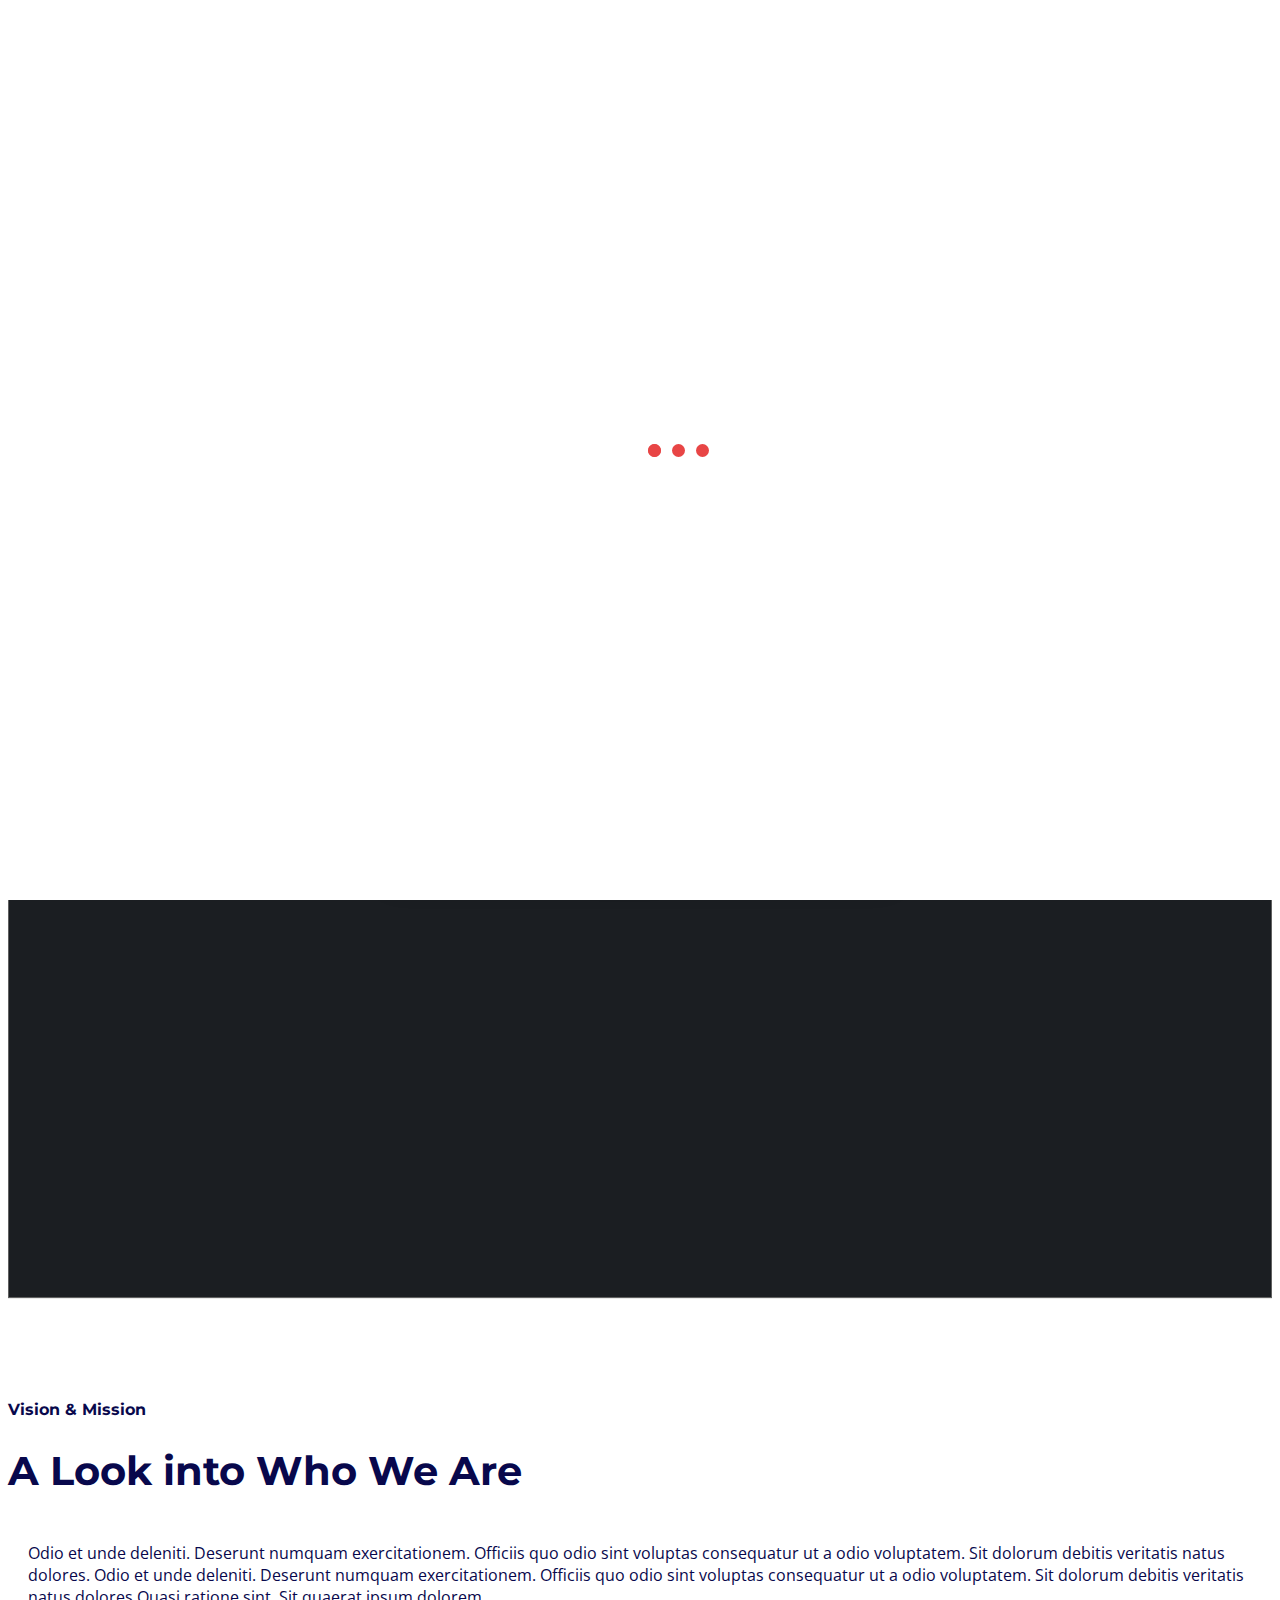
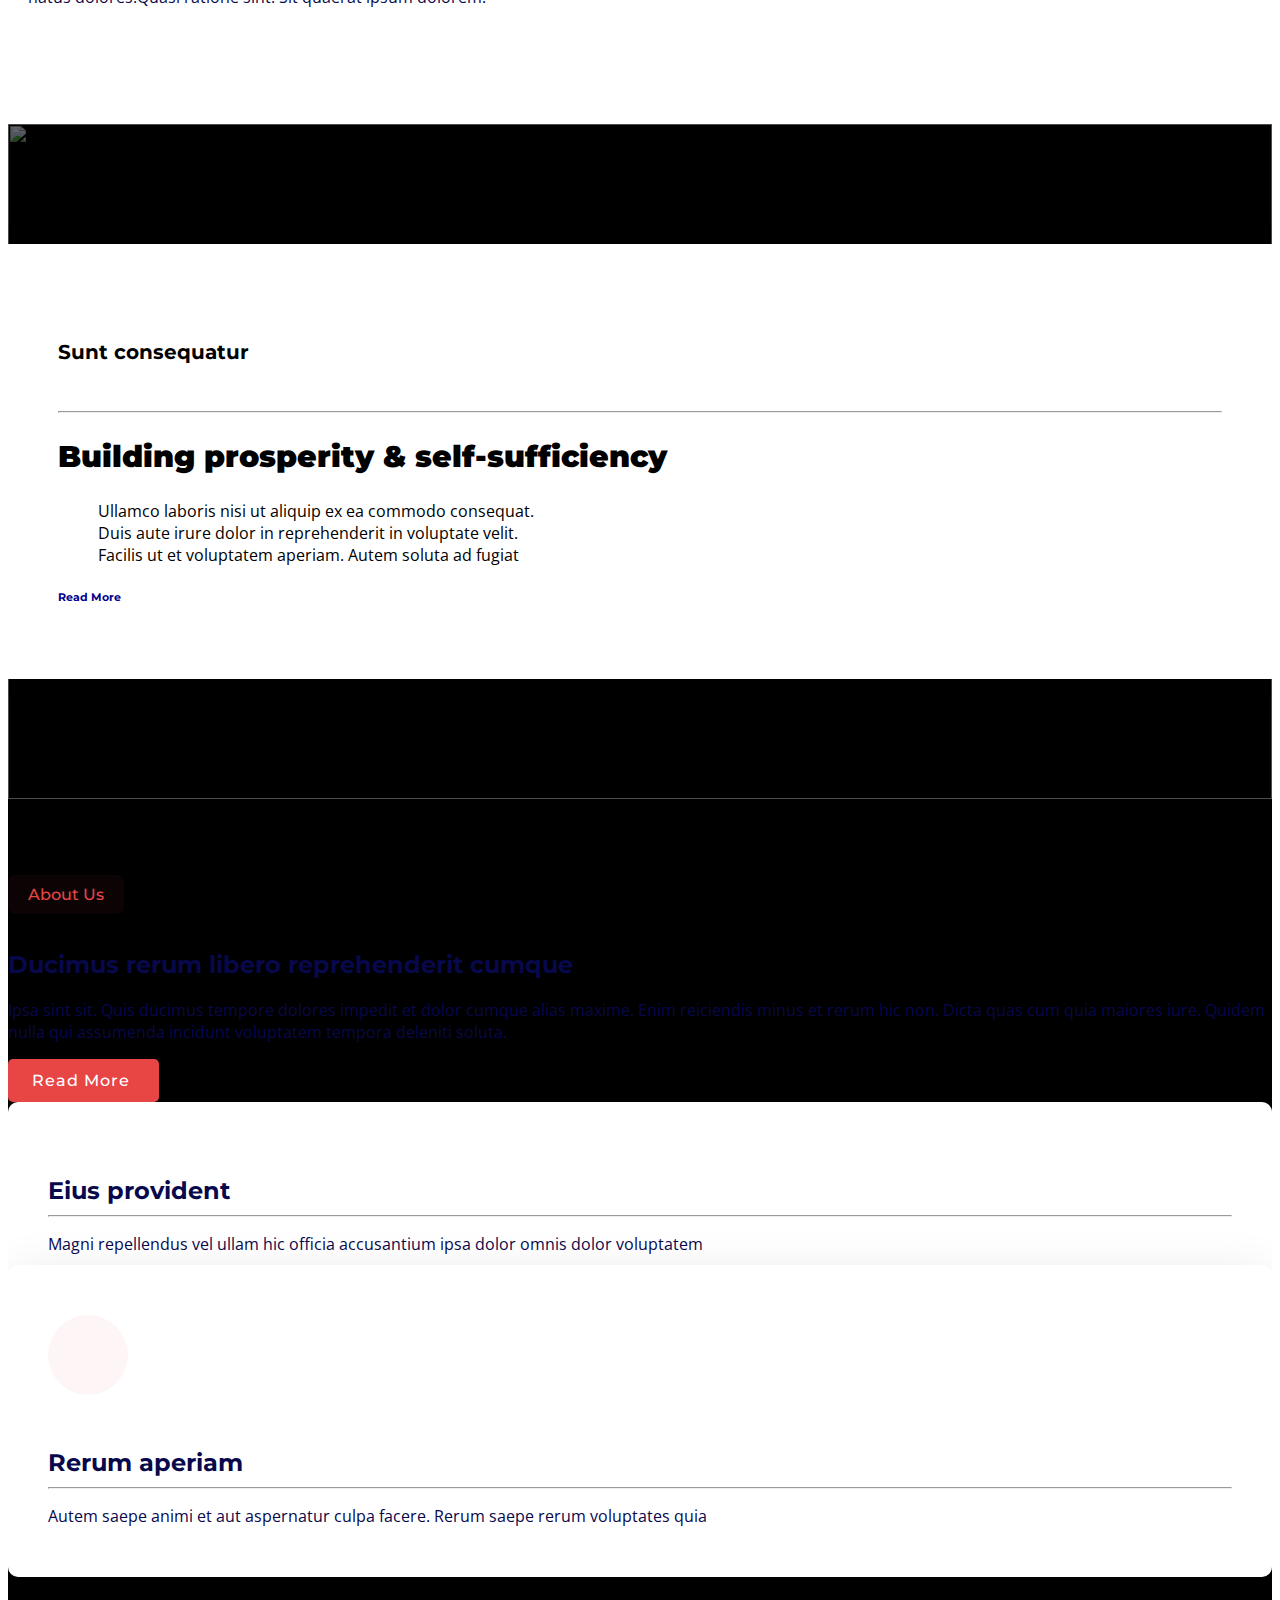
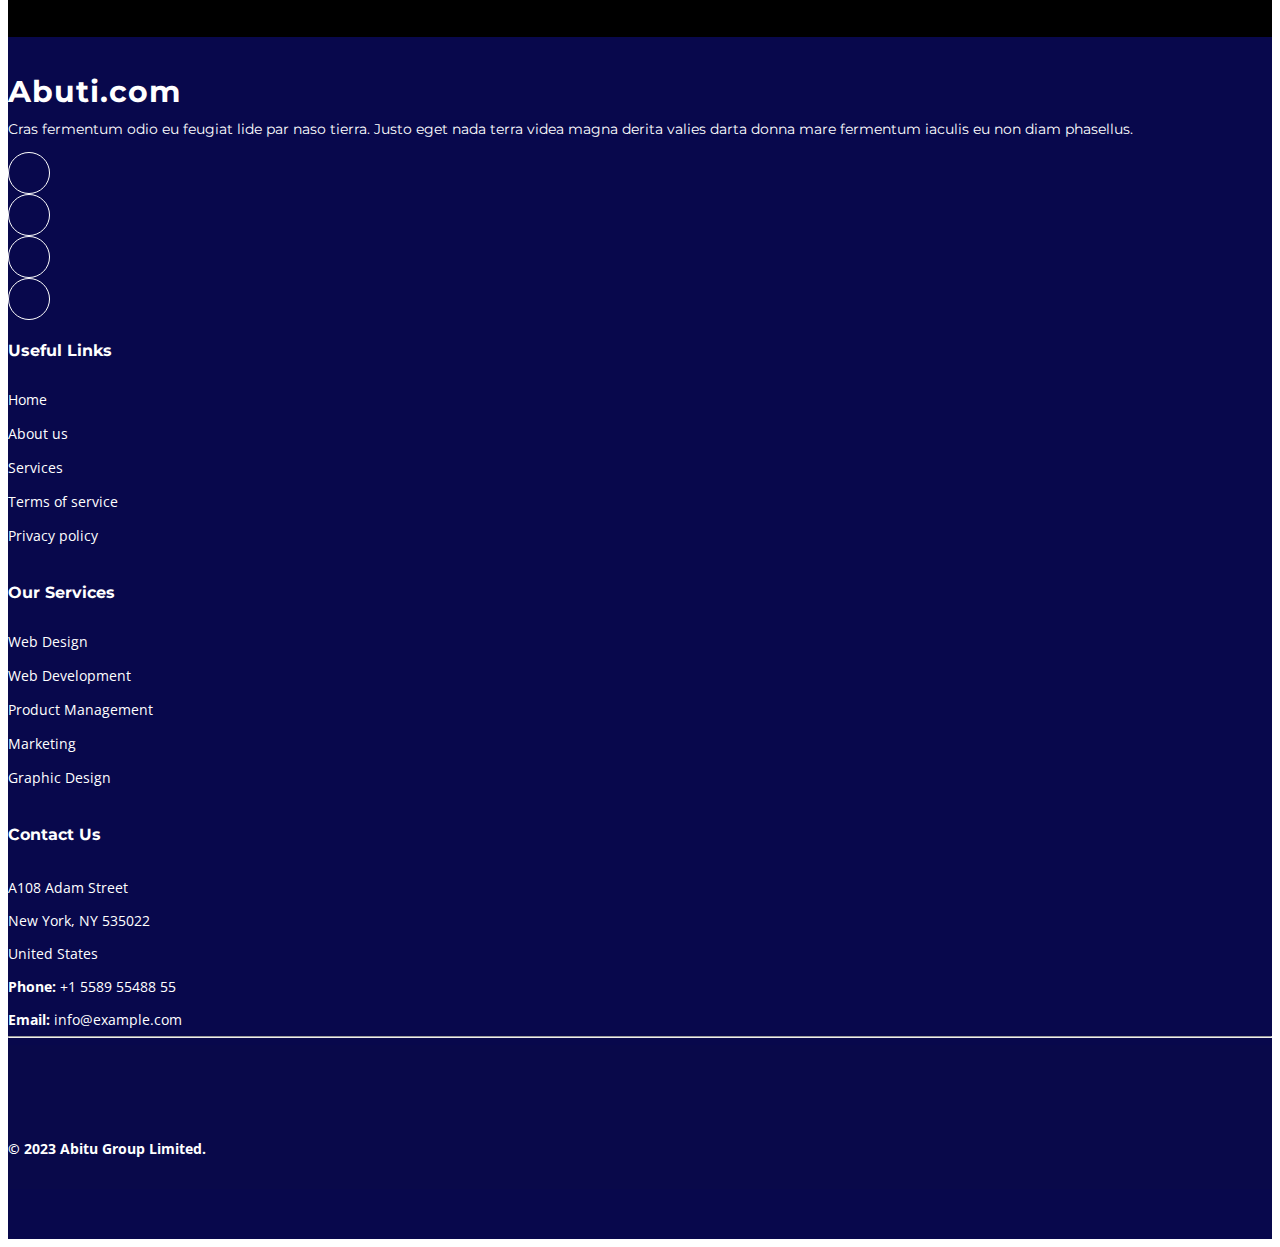
==== about.html @ 4172c1f5 "new" ====
<!DOCTYPE html>
<html lang="en">

<head>
  <meta charset="utf-8">
  <meta content="width=device-width, initial-scale=1.0" name="viewport">

  <title>Abitu Group Limited</title>
  <meta content="" name="description">
  <meta content="" name="keywords">

  <!-- Favicons -->
  <link href="assets/img/assets/img/ko.png" rel="icon">
  <link href="assets/img/assets/img/ko.png" rel="apple-touch-icon">

  <!-- Fonts -->
  <link href="https://fonts.googleapis.com" rel="preconnect">
  <link href="https://fonts.gstatic.com" rel="preconnect" crossorigin>
  <link href="https://fonts.googleapis.com/css2?family=Open+Sans:ital,wght@0,300;0,400;0,500;0,600;0,700;0,800;1,300;1,400;1,500;1,600;1,700;1,800&family=Montserrat:ital,wght@0,100;0,200;0,300;0,400;0,500;0,600;0,700;0,800;0,900;1,100;1,200;1,300;1,400;1,500;1,600;1,700;1,800;1,900&family=Lato:ital,wght@0,100;0,300;0,400;0,700;0,900;1,100;1,300;1,400;1,700;1,900&display=swap" rel="stylesheet">

  <!-- Vendor CSS Files -->
  <link href="assets/vendor/bootstrap/css/bootstrap.min.css" rel="stylesheet">
  <link href="assets/vendor/bootstrap-icons/bootstrap-icons.css" rel="stylesheet">
  <link href="assets/vendor/glightbox/css/glightbox.min.css" rel="stylesheet">
  <link href="assets/vendor/swiper/swiper-bundle.min.css" rel="stylesheet">
  <link href="assets/vendor/aos/aos.css" rel="stylesheet">

  <!-- Template Main CSS File -->
  <link href="assets/css/main.css" rel="stylesheet">


</head>

<body class="index-page" data-bs-spy="scroll" data-bs-target="#navmenu">

  <!-- ======= Header ======= -->
  <header id="header" class="header fixed-top d-flex align-items-center">
    <div class="container-fluid d-flex align-items-center justify-content-between">

      <a href="index.html" class="logo d-flex align-items-center me-auto me-xl-0">
        <!-- Uncomment the line below if you also wish to use an image logo -->
        <img src="assets/img/ko.png" alt="">
       <!-- <h1 style="color:rgb(8, 8, 76);">Abitu</h1>
        <span>.</span>
        <h1 style="color:#fff;">com</h1>-->

      </a>

      <!-- Nav Menu -->
      <nav id="navmenu" class="navmenu">
        <ul>
          <li><a href="index.html" class="active">Home</a></li>
          <li class="dropdown has-dropdown"><a href="about.html"><span>About Us</span> <i class="bi bi-chevron-down"></i></a>
            <ul class="dd-box-shadow">
              <li><a href="about.html">Who We Are</a></li>
              <li><a href="about.html">Vision</a></li>
              <li><a href="about.html">Mission</a></li>
              <li><a href="about.html">Leadership</a></li>
            </ul>
          </li>

          <li class="dropdown has-dropdown"><a href="Businesses.html"><span>Our Businesses</span> <i class="bi bi-chevron-down"></i></a>
            <ul class="dd-box-shadow">
              <li><a href="Businesses.html">Government Contracting</a></li>
              <li><a href="Businesses.html">Farming</a></li>
              <li><a href="Businesses.html">Trucking</a></li>
              <li><a href="Businesses.html">Real-Estate- Tax Liens/Wholesale</a></li>
              <li><a href="Businesses.html">Software Development</a></li>
              <li><a href="Businesses.html">Commercial Security</a></li>
              <li><a href="Businesses.html">Warehouse Navigational/Inventory System</a></li>
            </ul>
          </li>
    
          <li><a href="index.html#services">Services</a></li>
          <li><a href="blog.html">Media</a></li>
          <li><a href="career.html">Career</a></li>
          
          
          <li><a href="index.html#contact">Contact</a></li>
        </ul>

        <i class="mobile-nav-toggle d-xl-none bi bi-list"></i>
      </nav><!-- End Nav Menu -->

      <a class="btn-getstartd" style=""></a>

    </div>
  </header><!-- End Header -->

  <main id="main">

    <section id="hero" class="hero">

      <img src="https://www.hashmicro.com/blog/wp-content/uploads/2022/10/Tools-16.jpg" alt="" data-aos="fade-in">

      <div class="container">
        <div class="row">
          <div class="col-lg-10">
            <h2 data-aos="fade-up" data-aos-delay="100">Abitu Group Limited</h2>
            <p data-aos="fade-up" data-aos-delay="200">We are team of talented designers making websites</p>
          </div>
          <div class="col-lg-5">
            <form action="#" class="sign-up-form d-flex" data-aos="fade-up" data-aos-delay="300">
              <input type="text" class="form-control" placeholder="Enter email address">
              <input type="submit" class="btn btn-primary" value="Sign up">
            </form>
          </div>
        </div>
      </div>

    </section><!-- End Hero Section -->
      <!-- Blog Page Title & Breadcrumbs -->
      <div data-aos="fade" class="page-title">
        <div class="heading">
          <div class="container">
            <div class="row d-flex justify-content-center text-center">
              <div class="col-lg-8">
                <h4>Vision & Mission</h4>
                <h1 style="font-size:40px;">A Look into Who We Are</h1>
                <p class="mb-20" style="padding:20px; ">Odio et unde deleniti. Deserunt numquam exercitationem. Officiis quo odio sint voluptas consequatur ut a odio voluptatem. Sit dolorum debitis veritatis natus dolores. 
                  Odio et unde deleniti. Deserunt numquam exercitationem. Officiis quo odio sint voluptas consequatur ut a odio voluptatem. Sit dolorum debitis veritatis natus dolores.Quasi ratione sint. Sit quaerat ipsum dolorem.</p>
              </div>
            </div>
          </div>
        </div>
        
      </div><!-- End Page Title -->

    


    
    <!-- Stats Section - Home Page -->
    <section id="stats" class="stats">

      <img src="https://articles.cyzerg.com/hubfs/Warehouse%20Inventory%20Management.jpg" alt="" data-aos="fade-in">

      <div  class="container position-relative" data-aos="fade-up" data-aos-delay="100">

     
       
    
            <div class="row   " >

              <div class="col-lg-6 " data-aos="zoom-out" style="background-color:#fff;  box-shadow: 0 0 30px 10px rgba(0, 0, 0, 0.1);padding:50px; text-align:left;">
                <h6 style="font-size:20px; color:#000;">Sunt consequatur</h6>
                <hr style="color:#000;">
                <h2 style="font-size:30px; color:#000;"><b>Building prosperity & self-sufficiency</b></h2>
                <ul>
                  <li><i class="bi bi-check" style=" color:#000;"></i> <span style=" color:#000;">Ullamco laboris nisi ut aliquip ex ea commodo consequat.</span></li>
                  <li><i class="bi bi-check" style=" color:#000;"></i><span style=" color:#000;"> Duis aute irure dolor in reprehenderit in voluptate velit.</span></li>
                  <li><i class="bi bi-check" style=" color:#000;"></i> <span style=" color:#000;">Facilis ut et voluptatem aperiam. Autem soluta ad fugiat</span>.</li>
                </ul>
                <a   href="#"><h6 style="color:darkblue;  text-align:left;">Read More <i class="faq-toggle bi bi-chevron-right"></i></h6></a>
              </div>
              
             <!-- <div class="col-lg-6 d-flex justify-content-center flex-column" data-aos="fade-up">
                
                <p>7 SUSTAINABILITY PILLARS</p>
                
                
                <div class="row" style="margin-bottom: 20px;">
                
                  <i  class=" col-lg-3 col-3 bi bi-clipboard-pulse" ></i>
                  <i  class=" col-lg-3 col-3 bi bi-clipboard-pulse" ></i>
                  <i  class=" col-lg-3 col-3 bi bi-clipboard-pulse" ></i>
                  <i  class=" col-lg-3 col-3 bi bi-clipboard-pulse" ></i>

                </div>
                <div class="row">
                
                  <i  class=" col-lg-3 col-3 bi bi-clipboard-pulse" ></i>
                  <i  class=" col-lg-3 col-3 bi bi-clipboard-pulse" ></i>
                  <i  class=" col-lg-3 col-3 bi bi-clipboard-pulse" ></i>
                  <i  class=" col-lg-3 col-3 bi bi-clipboard-pulse" ></i>

                </div>
               
              </div>-->
            </div><!-- Features Item -->
    
        

    </section><!-- End Stats Section -->

    <!-- About Section - Home Page -->
    <section id="about" class="about">

      <div class="container" data-aos="fade-up" data-aos-delay="100">
        <div class="row align-items-xl-center gy-5">

          <div class="col-xl-5 content">
            <h3>About Us</h3>
            <h2>Ducimus rerum libero reprehenderit cumque</h2>
            <p>Ipsa sint sit. Quis ducimus tempore dolores impedit et dolor cumque alias maxime. Enim reiciendis minus et rerum hic non. Dicta quas cum quia maiores iure. Quidem nulla qui assumenda incidunt voluptatem tempora deleniti soluta.</p>
            <a href="#" class="read-more"><span>Read More</span><i class="bi bi-arrow-right"></i></a>
          </div>
         
          <div class="col-xl-7">
            <div class="row gy-4 icon-boxes">

              <div class="col-md-6" data-aos="fade-up" data-aos-delay="200">
                <div class="icon-box">
                  
                  <h3>Eius provident</h3>
                  <hr>
                  <p>Magni repellendus vel ullam hic officia accusantium ipsa dolor omnis dolor voluptatem</p>
                </div>
              </div> <!-- End Icon Box -->

              <div class="col-md-6" data-aos="fade-up" data-aos-delay="300">
                <div class="icon-box">
                  <i class="bi bi-clipboard-pulse"></i>
                  <h3>Rerum aperiam</h3>
                  <hr>
                  <p>Autem saepe animi et aut aspernatur culpa facere. Rerum saepe rerum voluptates quia</p>
                </div>
              </div> <!-- End Icon Box -->

              

            </div>
          </div>

        </div>
      </div>

    </section><!-- End About Section -->


   

    <!-- Features Section - Home Page -->
    <!-- End Features Section -->

   



   

   
  </main>

  <!-- ======= Footer ======= -->
  <footer id="footer" class="footer">

    <div class="container footer-top">
      <div class="row gy-4">
        <div class="col-lg-5 col-md-12 footer-about">
          <a href="index.html" class="logo d-flex align-items-center">
            <span>Abuti.com</span>
          </a>
          <p>Cras fermentum odio eu feugiat lide par naso tierra. Justo eget nada terra videa magna derita valies darta donna mare fermentum iaculis eu non diam phasellus.</p>
          <div class="social-links d-flex mt-4">
            <a href=""><i class="bi bi-twitter"></i></a>
            <a href=""><i class="bi bi-facebook"></i></a>
            <a href=""><i class="bi bi-instagram"></i></a>
            <a href=""><i class="bi bi-linkedin"></i></a>
            
          </div>
         
        </div>

        <div class="col-lg-2 col-6 footer-links">
          <h4>Useful Links</h4>
          <ul>
            <li><a href="#">Home</a></li>
            <li><a href="#">About us</a></li>
            <li><a href="#">Services</a></li>
            <li><a href="#">Terms of service</a></li>
            <li><a href="#">Privacy policy</a></li>
          </ul>
        </div>

        <div class="col-lg-2 col-6 footer-links">
          <h4>Our Services</h4>
          <ul>
            <li><a href="#">Web Design</a></li>
            <li><a href="#">Web Development</a></li>
            <li><a href="#">Product Management</a></li>
            <li><a href="#">Marketing</a></li>
            <li><a href="#">Graphic Design</a></li>
          </ul>
        </div>

        <div class="col-lg-3 col-md-12 footer-contact text-center text-md-start">
          <h4>Contact Us</h4>
          <p>A108 Adam Street</p>
          <p>New York, NY 535022</p>
          <p>United States</p>
          <p class="mt-4"><strong>Phone:</strong> <span>+1 5589 55488 55</span></p>
          <p><strong>Email:</strong> <span>info@example.com</span></p>
        </div>

      </div>
    </div>
<hr>

    <div class="container copyright text-center mt-4">
      <div class="row gy-4">
        <div class="col-lg-6 col-md-12"> 
          <img src="assets/img/kooo.png" class="testimonial-img" style="width:50px;" alt="">
  
          </div>
        <div class="col-lg-6 col-md-12 me-auto" style="margin-top:50px;">      
      <p> <strong class="px-1">&copy;  2023 Abitu Group Limited.</strong> </p>
      <div class="credits">
        <!-- All the links in the footer should remain intact. -->
        <!-- You can delete the links only if you've purchased the pro version. -->
        <!-- Licensing information: https://bootstrapmade.com/license/ -->
        <!-- Purchase the pro version with working PHP/AJAX contact form: [buy-url] -->
        <!--Designed by <a href="https://prestoghana.com/">PrestoGhana</a>-->
      </div>
      </div>
      
    </div>

  </footer><!-- End Footer -->

  <!-- Scroll Top Button -->
  <a href="#" id="scroll-top" class="scroll-top d-flex align-items-center justify-content-center"><i class="bi bi-arrow-up-short"></i></a>

  <!-- Preloader -->
  <div id="preloader">
    <div></div>
    <div></div>
    <div></div>
    <div></div>
  </div>

  <!-- Vendor JS Files -->
  <script src="assets/vendor/bootstrap/js/bootstrap.bundle.min.js"></script>
  <script src="assets/vendor/glightbox/js/glightbox.min.js"></script>
  <script src="assets/vendor/purecounter/purecounter_vanilla.js"></script>
  <script src="assets/vendor/isotope-layout/isotope.pkgd.min.js"></script>
  <script src="assets/vendor/swiper/swiper-bundle.min.js"></script>
  <script src="assets/vendor/aos/aos.js"></script>
  <script src="assets/vendor/php-email-form/validate.js"></script>

  <!-- Template Main JS File -->
  <script src="assets/js/main.js"></script>

</body>

</html>
---- assets/css/main.css ----
/**
* Template Name: Append
* Updated: Sep 18 2023 with Bootstrap v5.3.2
* Template URL: https://bootstrapmade.com/append-bootstrap-website-template/
* Author: BootstrapMade.com
* License: https://bootstrapmade.com/license/
*/

/*--------------------------------------------------------------
# Font & Color Variables
# Help: https://bootstrapmade.com/color-system/
--------------------------------------------------------------*/
/* Fonts */
:root {
  --default-font: "Open Sans", system-ui, -apple-system, "Segoe UI", Roboto, "Helvetica Neue", Arial, "Noto Sans", "Liberation Sans", sans-serif, "Apple Color Emoji", "Segoe UI Emoji", "Segoe UI Symbol", "Noto Color Emoji";
  --heading-font: "Montserrat", sans-serif;
  --nav-font: "Lato", sans-serif;
}

/* Global Colors */
:root {
  --background-color: #ffffff;
  --background-color-rgb: 255, 255, 255;
  --default-color: rgb(8, 8, 76);
  --default-color-rgb: 33, 37, 41;
  --primary-color: #e84545;
  --primary-color-rgb: 232, 69, 69;
  --secondary-color: rgb(8, 8, 76);
  --secondary-color-rgb: 50, 53, 58;
  --contrast-color: #ffffff;
  --contrast-color-rgb: 255, 255, 255;
}

/* Nav Menu Colors */
:root {
  --nav-color: #3a3939;
  --nav-hover-color: rgb(8, 8, 76);;
  --nav-dropdown-color: #3a3939;
  --nav-dropdown-hover-color: rgb(8, 8, 76);;
  --nav-dropdown-background-color: #ffffff;
  --nav-mobile-background-color: #ffffff;
}

/* Smooth scroll */
:root {
  scroll-behavior: smooth;
}

/*--------------------------------------------------------------
# General
--------------------------------------------------------------*/
body {
  color: var(--default-color);
  background-color: var(--background-color);
  font-family: var(--default-font);
}

a {
  color: var(--primary-color);
  text-decoration: none;
  transition: 0.3s;
}

a:hover {
  color: rgba(var(--primary-color-rgb), 0.7);
  text-decoration: none;
}

h1,
h2,
h3,
h4,
h5,
h6 {
  color: var(--secondary-color);
  font-family: var(--heading-font);
}

section {
  color: var(--default-color);
  background-color: var(--background-color);
  padding: 60px 0;
  overflow: clip;
}

/*--------------------------------------------------------------
# Section Title
--------------------------------------------------------------*/
.section-title {
  text-align: center;
  padding-bottom: 60px;
}

.section-title h2 {
  font-size: 32px;
  font-weight: 700;
  position: relative;
}

.section-title h2:before,
.section-title h2:after {
  content: "";
  width: 50px;
  height: 2px;
  background: var(--primary-color);
  display: inline-block;
}

.section-title h2:before {
  margin: 0 15px 10px 0;
}

.section-title h2:after {
  margin: 0 0 10px 15px;
}

.section-title p {
  margin-bottom: 0;
}

/*--------------------------------------------------------------
# Page Title & Breadcrumbs
--------------------------------------------------------------*/
.page-title {
  color: var(--default-color);
  background-color: var(--background-color);
}

.page-title .heading {
  padding: 80px 0;
  border-top: 1px solid rgba(var(--default-color-rgb), 0.1);
}

.page-title .heading h1 {
  font-size: 38px;
  font-weight: 700;
  color: var(--secondary-color);
}

.page-title nav {
  background-color: rgba(var(--default-color-rgb), 0.05);
  padding: 20px 0;
}

.page-title nav ol {
  display: flex;
  flex-wrap: wrap;
  list-style: none;
  margin: 0;
  font-size: 16px;
  font-weight: 600;
}

.page-title nav ol li+li {
  padding-left: 10px;
}

.page-title nav ol li+li::before {
  content: "/";
  display: inline-block;
  padding-right: 10px;
  color: rgba(var(--default-color-rgb), 0.3);
}

/*--------------------------------------------------------------
# Global Header
--------------------------------------------------------------*/
.header {
  --background-color: #ffffff;
  color: var(--default-color);
  background-color: var(--background-color);
  padding: 15px 20px 15px 20px;
  transition: all 0.5s;
  z-index: 997;
}

.header .logo img {
  max-height: 60px;
  margin-left: 30px;
}

.header .logo h1 {
  font-size: 24px;
  margin: 0;
  font-weight: 600;
  color: var(--secondary-color);
}

.header .logo span {
  color: var(--primary-color);
  font-size: 24px;
  font-weight: 600;
  padding-left: 3px;
}

.header .btn-getstarted,
.header .btn-getstarted:focus {
  color: var(--contrast-color);
  background: var(--primary-color);
  font-size: 14px;
  padding: 8px 26px;
  margin: 0;
  border-radius: 4px;
  transition: 0.3s;
}

.header .btn-getstarted:hover,
.header .btn-getstarted:focus:hover {
  color: var(--contrast-color);
  background: rgba(var(--primary-color-rgb), 0.85);
}

@media (max-width: 1200px) {
  .header .logo {
    order: 1;
  }

  .header .btn-getstarted {
    order: 2;
    margin: 0 15px 0 0;
    padding: 6px 20px;
  }

  .header .navmenu {
    order: 3;
  }
}

/* Global Header on page scroll
------------------------------*/
.scrolled .header {
  --background-color: #ffffff;
  --secondary-color: #444444;
  --nav-color: #444444;
  --nav-hover-color: #e84545;
  box-shadow: 0 0 30px 10px rgba(0, 0, 0, 0.1);
}

/* Global Scroll Margin Top
------------------------------*/
section {
  scroll-margin-top: 90px;
}

@media (max-width: 1199px) {
  section {
    scroll-margin-top: 66px;
  }
}

/* Home Page Custom Header
------------------------------*/
.index-page .header {
  --background-color: rgba(255, 255, 255, 0);
  --secondary-color: #ffffff;
  --nav-color: rgba(255, 255, 255, 0.515);
  --nav-hover-color: #ffffff;
}

/* Home Page Custom Header on page scroll
------------------------------*/
.index-page.scrolled .header {
  --background-color: #ffffff;
  --secondary-color: #444444;
  --nav-color: #444444;
  --nav-hover-color: #d83535;
}




/*--------------------------------------------------------------
# Hero Section
--------------------------------------------------------------*/
#hero {
  width: 100%;
  height: 100vh;
  background-color: rgba(4, 12, 21, 0.8);
  overflow: hidden;
  position: relative;
}

#hero .carousel,
#hero .carousel-inner,
#hero .carousel-item,
#hero .carousel-item::before {
  position: absolute;
  top: 0;
  right: 0;
  left: 0;
  bottom: 0;
}

#hero .carousel-item {
  background-size: cover;
  background-position: top center;
  background-repeat: no-repeat;
}

#hero .carousel-item::before {
  content: "";
  background-color: rgba(4, 12, 21, 0.5);
}

#hero .carousel-container {
  display: flex;
  align-items: center;
  position:absolute;
  bottom: 0;
  top: 82px;
  left: 50px;
  right: 50px;
}

#hero h2 {
  color: #fff;
  margin: 0;
  font-size: 48px;
  font-weight: 700;
}

#hero p {
  animation-delay: 0.4s;
  color: #fff;
  margin-top: 10px;
}

@media (min-width: 1200px) {
  #hero p {
    width: 50%;
  }
}

#hero .carousel-inner .carousel-item {
  transition-property: opacity;
  background-position: center top;
}

#hero .carousel-inner .carousel-item,
#hero .carousel-inner .active.carousel-item-start,
#hero .carousel-inner .active.carousel-item-end {
  opacity: 0;
}

#hero .carousel-inner .active,
#hero .carousel-inner .carousel-item-next.carousel-item-start,
#hero .carousel-inner .carousel-item-prev.carousel-item-end {
  opacity: 1;
  transition: 0.2s;
}

#hero .carousel-inner .carousel-item-next,
#hero .carousel-inner .carousel-item-prev,
#hero .carousel-inner .active.carousel-item-start,
#hero .carousel-inner .active.carousel-item-end {
  left: 0;
  transform: translate3d(0, 0, 0);
}

#hero .carousel-control-next-icon,
#hero .carousel-control-prev-icon {
  background: none;
  font-size: 30px;
  line-height: 0;
  width: auto;
  height: auto;
  background: rgba(255, 255, 255, 0.2);
  border-radius: 50px;
  transition: 0.3s;
  color: rgba(255, 255, 255, 0.5);
  width: 54px;
  height: 54px;
  display: flex;
  align-items: center;
  justify-content: center;
}

#hero .carousel-control-next-icon:hover,
#hero .carousel-control-prev-icon:hover {
  background: rgba(255, 255, 255, 0.3);
  color: rgba(255, 255, 255, 0.8);
}

#hero .carousel-indicators li {
  list-style-type: none;
  cursor: pointer;
  background: #fff;
  overflow: hidden;
  border: 0;
  width: 12px;
  height: 12px;
  border-radius: 50px;
  opacity: 0.6;
  transition: 0.3s;
}

#hero .carousel-indicators li.active {
  opacity: 1;
  background: #ed502e;
}

#hero .btn-get-started {
  font-family: "Raleway", sans-serif;
  font-weight: 500;
  font-size: 14px;
  letter-spacing: 1px;
  display: inline-block;
  padding: 14px 32px;
  border-radius: 4px;
  transition: 0.2s;
  line-height: 1;
  color: #fff;
  animation-delay: 0.8s;
  background: #ed502e;
  margin-top: 15px;
}

#hero .btn-get-started:hover {
  background: #ef6445;
}

@media (max-width: 992px) {
  #hero {
    height: 100vh;
  }

  #hero .carousel-container {
    text-align:left;
    top: 74px;
  }
}

@media (max-width: 768px) {
  #hero h2 {
    font-size: 30px;
  }
}

@media (min-width: 1024px) {

  #hero .carousel-control-prev,
  #hero .carousel-control-next {
    width: 5%;
  }
}

@media (max-height: 500px) {
  #hero {
    height: 120vh;
  }
}

/*--------------------------------------------------------------
# Navigation Menu




--------------------------------------------------------------*/
/* Desktop Navigation */
@media (min-width: 1200px) {
  .navmenu {
    padding: 0;
  }

  .navmenu ul {
    margin: 0;
    padding: 0;
    display: flex;
    list-style: none;
    align-items: center;
  }

  .navmenu li {
    position: relative;
  }

  .navmenu a,
  .navmenu a:focus {
    color: var(--nav-color);
    padding: 18px 15px;
    font-size: 16px;
    font-family: var(--nav-font);
    font-weight: 400;
    display: flex;
    align-items: center;
    justify-content: space-between;
    white-space: nowrap;
    transition: 0.3s;
  }

  .navmenu a i,
  .navmenu a:focus i {
    font-size: 12px;
    line-height: 0;
    margin-left: 5px;
    transition: 0.3s;
  }

  .navmenu li:last-child a {
    padding-right: 0;
  }

  .navmenu li:hover>a,
  .navmenu .active,
  .navmenu .active:focus {
    color: var(--nav-hover-color);
  }

  .navmenu .dropdown ul {
    margin: 0;
    padding: 10px 0;
    background: var(--nav-dropdown-background-color);
    display: block;
    position: absolute;
    visibility: hidden;
    left: 14px;
    top: 130%;
    opacity: 0;
    transition: 0.3s;
    border-radius: 4px;
    z-index: 99;
  }

  .navmenu .dropdown ul li {
    min-width: 200px;
  }

  .navmenu .dropdown ul a {
    padding: 10px 20px;
    font-size: 15px;
    text-transform: none;
    color: var(--nav-dropdown-color);
  }

  .navmenu .dropdown ul a i {
    font-size: 12px;
  }

  .navmenu .dropdown ul a:hover,
  .navmenu .dropdown ul .active:hover,
  .navmenu .dropdown ul li:hover>a {
    color: var(--nav-dropdown-hover-color);
  }

  .navmenu .dropdown:hover>ul {
    opacity: 1;
    top: 100%;
    visibility: visible;
  }

  .navmenu .dropdown .dropdown ul {
    top: 0;
    left: -90%;
    visibility: hidden;
  }

  .navmenu .dropdown .dropdown:hover>ul {
    opacity: 1;
    top: 0;
    left: -100%;
    visibility: visible;
  }

  .navmenu .megamenu {
    position: static;
  }

  .navmenu .megamenu ul {
    margin: 0;
    padding: 10px;
    background: var(--nav-dropdown-background-color);
    box-shadow: 0px 0px 20px rgba(var(--default-color-rgb), 0.1);
    display: block;
    position: absolute;
    top: 130%;
    left: 0;
    right: 0;
    visibility: hidden;
    opacity: 0;
    display: flex;
    transition: 0.3s;
    border-radius: 4px;
    z-index: 99;
  }

  .navmenu .megamenu ul li {
    flex: 1;
  }

  .navmenu .megamenu ul li a,
  .navmenu .megamenu ul li:hover>a {
    padding: 10px 20px;
    font-size: 15px;
    color: var(--nav-dropdown-color);
  }

  .navmenu .megamenu ul li a:hover,
  .navmenu .megamenu ul li .active,
  .navmenu .megamenu ul li .active:hover {
    color: var(--nav-dropdown-hover-color);
  }

  .navmenu .megamenu:hover>ul {
    opacity: 1;
    top: 100%;
    visibility: visible;
  }

  .navmenu .dd-box-shadow {
    box-shadow: 0px 0px 30px rgba(var(--default-color-rgb), 0.15);
  }
}

/* Mobile Navigation */
@media (max-width: 1199px) {
  .mobile-nav-toggle {
    color: var(--nav-color);
    font-size: 28px;
    line-height: 0;
    margin-right: 10px;
    cursor: pointer;
    transition: color 0.3s;
  }

  .navmenu {
    padding: 0;
    z-index: 9997;
  }

  .navmenu ul {
    display: none;
    position: absolute;
    inset: 60px 20px 20px 20px;
    padding: 10px 0;
    margin: 0;
    border-radius: 6px;
    background-color: var(--nav-mobile-background-color);
    overflow-y: auto;
    transition: 0.3s;
    z-index: 9998;
    box-shadow: 0px 0px 30px rgba(var(--default-color-rgb), 0.1);
  }

  .navmenu a,
  .navmenu a:focus {
    color: var(--nav-dropdown-color);
    padding: 10px 20px;
    font-family: var(--nav-font);
    font-size: 17px;
    font-weight: 500;
    display: flex;
    align-items: center;
    justify-content: space-between;
    white-space: nowrap;
    transition: 0.3s;
  }

  .navmenu a i,
  .navmenu a:focus i {
    font-size: 12px;
    line-height: 0;
    margin-left: 5px;
    width: 30px;
    height: 30px;
    display: flex;
    align-items: center;
    justify-content: center;
    border-radius: 50%;
    transition: 0.3s;
    background-color: rgba(var(--primary-color-rgb), 0.1);
  }

  .navmenu a i:hover,
  .navmenu a:focus i:hover {
    background-color: var(--primary-color);
    color: var(--contrast-color);
  }

  .navmenu a:hover,
  .navmenu .active,
  .navmenu .active:focus {
    color: var(--nav-dropdown-hover-color);
  }

  .navmenu .active i,
  .navmenu .active:focus i {
    background-color: var(--primary-color);
    color: var(--contrast-color);
    transform: rotate(180deg);
  }

  .navmenu .dropdown ul,
  .navmenu .megamenu ul {
    position: static;
    display: none;
    z-index: 99;
    padding: 10px 0;
    margin: 10px 20px;
    background-color: var(--nav-dropdown-background-color);
    transition: all 0.5s ease-in-out;
  }

  .navmenu .dropdown ul ul,
  .navmenu .megamenu ul ul {
    background-color: rgba(33, 37, 41, 0.1);
  }

  .navmenu .dropdown>.dropdown-active,
  .navmenu .megamenu>.dropdown-active {
    display: block;
    background-color: rgba(33, 37, 41, 0.03);
  }

  .mobile-nav-active {
    overflow: hidden;
  }

  .mobile-nav-active .mobile-nav-toggle {
    color: #fff;
    position: absolute;
    font-size: 32px;
    top: 15px;
    right: 15px;
    margin-right: 0;
    z-index: 9999;
  }

  .mobile-nav-active .navmenu {
    position: fixed;
    overflow: hidden;
    inset: 0;
    background: rgba(33, 37, 41, 0.8);
    transition: 0.3s;
  }

  .mobile-nav-active .navmenu>ul {
    display: block;
  }
}

/*--------------------------------------------------------------
# Scroll Top Button
--------------------------------------------------------------*/
.scroll-top {
  position: fixed;
  visibility: hidden;
  opacity: 0;
  right: 15px;
  bottom: 15px;
  z-index: 99999;
  background-color: var(--primary-color);
  width: 40px;
  height: 40px;
  border-radius: 4px;
  transition: all 0.4s;
}

.scroll-top i {
  font-size: 24px;
  color: #ffffff;
  line-height: 0;
}

.scroll-top:hover {
  background-color: rgba(var(--primary-color-rgb), 0.8);
  color: #ffffff;
}

.scroll-top.active {
  visibility: visible;
  opacity: 1;
}

/*--------------------------------------------------------------
# Preloader
--------------------------------------------------------------*/
#preloader {
  position: fixed;
  inset: 0;
  z-index: 9999;
  overflow: hidden;
  background-color: var(--background-color);
  transition: all 0.6s ease-out;
  width: 100%;
  height: 100vh;
  display: flex;
  align-items: center;
  justify-content: center;
}

#preloader div {
  width: 13px;
  height: 13px;
  background-color: var(--primary-color);
  border-radius: 50%;
  animation-timing-function: cubic-bezier(0, 1, 1, 0);
  position: absolute;
  left: 50%;
}

#preloader div:nth-child(1) {
  left: calc(50% + 8px);
  animation: animate-preloader-1 0.6s infinite;
}

#preloader div:nth-child(2) {
  left: calc(50% + 8px);
  animation: animate-preloader-2 0.6s infinite;
}

#preloader div:nth-child(3) {
  left: calc(50% + 32px);
  animation: animate-preloader-2 0.6s infinite;
}

#preloader div:nth-child(4) {
  left: calc(50% + 56px);
  animation: animate-preloader-3 0.6s infinite;
}

@keyframes animate-preloader-1 {
  0% {
    transform: scale(0);
  }

  100% {
    transform: scale(1);
  }
}

@keyframes animate-preloader-3 {
  0% {
    transform: scale(1);
  }

  100% {
    transform: scale(0);
  }
}

@keyframes animate-preloader-2 {
  0% {
    transform: translate(0, 0);
  }

  100% {
    transform: translate(24px, 0);
  }
}

/*--------------------------------------------------------------
# Disable aos animation delay on mobile devices
--------------------------------------------------------------*/
@media screen and (max-width: 768px) {
  [data-aos-delay] {
    transition-delay: 0 !important;
  }
}

/*--------------------------------------------------------------
# Footer
--------------------------------------------------------------*/
.footer {
  --background-color: #f4f4f4;
  color: #ffffff;
  background-color: rgb(8, 8, 76);;
  font-size: 14px;
  padding-bottom: 50px;
}

.footer .footer-top {
  padding-top: 50px;
}

.footer .footer-about .logo {
  line-height: 0;
  margin-bottom: 25px;
}

.footer .footer-about .logo img {
  max-height: 40px;
  margin-right: 6px;
}

.footer .footer-about .logo span {
  color:#ffffff;
  font-size: 30px;
  font-weight: 700;
  letter-spacing: 1px;
  font-family: var(--heading-font);
}

.footer .footer-about p {
  font-size: 14px;
  font-family: var(--heading-font);
}

.footer .social-links a {
  display: flex;
  align-items: center;
  justify-content: center;
  width: 40px;
  height: 40px;
  border-radius: 50%;
  border: 1px solid #ffffff;
  font-size: 16px;
  color: #ffffff;
  margin-right: 10px;
  transition: 0.3s;
}

.footer .social-links a:hover {
  color: #ffffff;
  border-color:#ffffff;
}

.footer h4 {
  color: #ffffff;
  font-size: 16px;
  font-weight: bold;
  position: relative;
  padding-bottom: 12px;
}

.footer .footer-links {
  margin-bottom: 30px;
}

.footer .footer-links ul {
  list-style: none;
  padding: 0;
  margin: 0;
}

.footer .footer-links ul i {
  padding-right: 2px;
  font-size: 12px;
  line-height: 0;
}

.footer .footer-links ul li {
  padding: 10px 0;
  display: flex;
  align-items: center;
}

.footer .footer-links ul li:first-child {
  padding-top: 0;
}

.footer .footer-links ul a {
  color: #ffffff;
  display: inline-block;
  line-height: 1;
}

.footer .footer-links ul a:hover {
  color: var(--primary-color);
}

.footer .footer-contact p {
  margin-bottom: 5px;
}

.footer .copyright {
  padding-top: 25px;
  padding-bottom: 25px;
  background-color: rgba(var(--default-color-rgb), 0.05);
}

.footer .copyright p {
  margin-bottom: 0;
}

.footer .credits {
  margin-top: 6px;
  font-size: 13px;
}

/*--------------------------------------------------------------
# Home Page
--------------------------------------------------------------*/
/* Hero Section - Home Page
------------------------------*/
.hero {
  --default-color: #ffffff;
  --default-color-rgb: 255, 255, 255;
  --background-color: #000000;
  --background-color-rgb: 0, 0, 0;
  width: 100%;
  min-height: 100vh;
  position: relative;
  padding: 160px 0 80px 0;
  display: flex;
  align-items: center;
  justify-content: center;
}

.hero img {
  position: absolute;
  inset: 0;
  display: block;
  width: 100%;
  height: 100%;
  -o-object-fit: cover;
  object-fit: cover;
  z-index: 1;
}

.hero:before {
  content: "";
  background: rgba(var(--background-color-rgb), 0.5);
  position: absolute;
  inset: 0;
  z-index: 2;
}

.hero .container {
  position: relative;
  z-index: 3;
}

.hero h2 {
  color: var(--contrast-color);
  margin: 0;
  font-size: 44px;
  font-weight: 700;
}

.hero p {
  color: rgba(var(--default-color-rgb), 0.8);
  margin: 5px 0 0 0;
  font-size: 20px;
}

.hero .sign-up-form {
  margin-top: 20px;
  padding: 10px;
  border-radius: 7px;
  background: #fff;
  box-shadow: 0 15px 30px 0 rgba(0, 0, 0, 0.1);
}

.hero .sign-up-form .form-control {
  border: none;
}

.hero .sign-up-form .form-control:active,
.hero .sign-up-form .form-control:focus {
  outline: none;
  box-shadow: none;
}

.hero .sign-up-form input[type=submit] {
  box-shadow: 0 15px 30px 0 rgba(0, 0, 0, 0.2);
  background-color: var(--primary-color);
  border-color: var(--primary-color);
  padding: 8px 20px 10px 20px;
  border-radius: 7px;
  color: var(--contrast-color);
}

.hero .sign-up-form input[type=submit]:hover {
  background-color: rgba(var(--primary-color-rgb), 0.9);
}

@media (max-width: 768px) {
  .hero h2 {
    font-size: 32px;
  }

  .hero p {
    font-size: 18px;
  }
}

/* Clients Section - Home Page
------------------------------*/
.clients {
  padding: 10px 0;
}

.clients .client-logo {
  display: flex;
  justify-content: center;
  align-items: center;
  overflow: hidden;
}

.clients .client-logo img {
  padding: 40px;
  max-width: 80%;
  transition: 0.3s;
  opacity: 0.5;
  filter: grayscale(100);
}

.clients .client-logo img:hover {
  filter: none;
  opacity: 1;
}

@media (max-width: 640px) {
  .clients .client-logo img {
    padding: 20px;
  }
}

/* About Section - Home Page
------------------------------*/
.about {
  --background-color: #000;
  background-image: url("https://img.freepik.com/premium-vector/seamless-pattern-abstract-background-with-futuristic-style-use-business-cover-banner_7505-1820.jpg")
}

.about .content h3 {
  font-size: 16px;
  font-weight: 500;
  line-height: 19px;
  padding: 10px 20px;
  background: rgba(var(--primary-color-rgb), 0.05);
  color: var(--primary-color);
  border-radius: 7px;
  display: inline-block;
}

.about .content h2 {
  font-weight: 700;
}

.about .content p:last-child {
  margin-bottom: 0;
}

.about .content .read-more {
  background: var(--primary-color);
  color: var(--contrast-color);
  font-family: var(--heading-font);
  font-weight: 500;
  font-size: 16px;
  letter-spacing: 1px;
  padding: 12px 24px;
  border-radius: 5px;
  transition: 0.3s;
  display: inline-flex;
  align-items: center;
  justify-content: center;
}

.about .content .read-more i {
  font-size: 18px;
  margin-left: 5px;
  line-height: 0;
  transition: 0.3s;
}

.about .content .read-more:hover {
  background: rgba(var(--primary-color-rgb), 0.8);
  padding-right: 19px;
}

.about .content .read-more:hover i {
  margin-left: 10px;
}

.about .icon-box {
  padding: 50px 40px;
  box-shadow: 0px 10px 50px rgba(0, 0, 0, 0.1);
  border-radius: 10px;
  transition: all 0.3s ease-out 0s;
  background-color: #fff;
}

.about .icon-box i {
  width: 80px;
  height: 80px;
  border-radius: 50%;
  display: inline-flex;
  align-items: center;
  justify-content: center;
  margin-bottom: 24px;
  font-size: 32px;
  line-height: 0;
  transition: all 0.4s ease-out 0s;
  background-color: rgba(var(--primary-color-rgb), 0.05);
  color: var(--primary-color);
}

.about .icon-box h3 {
  margin-bottom: 10px;
  font-size: 24px;
  font-weight: 700;
}

.about .icon-box p {
  margin-bottom: 0;
}

.about .icon-box:hover i {
  background-color: var(--primary-color);
  color: var(--contrast-color);
}

.about .icon-boxes .col-md-6:nth-child(2) .icon-box,
.about .icon-boxes .col-md-6:nth-child(4) .icon-box {
  margin-top: -40px;
}

@media (max-width: 768px) {

  .about .icon-boxes .col-md-6:nth-child(2) .icon-box,
  .about .icon-boxes .col-md-6:nth-child(4) .icon-box {
    margin-top: 0;
  }
}

/* Stats Section - Home Page
------------------------------*/
.stats {
  --default-color: #ffffff;
  --default-color-rgb: 255, 255, 255;
  --background-color: #000000;
  --background-color-rgb: 0, 0, 0;
  position: relative;
  padding: 120px 0;
}

.stats img {
  position: absolute;
  inset: 0;
  display: block;
  width: 100%;
  height: 100%;
  -o-object-fit: cover;
  object-fit: cover;
  z-index: 1;
}

.stats:before {
  content: "";
  background: rgba(var(--background-color-rgb), 0.6);
  position: absolute;
  inset: 0;
  z-index: 2;
}

.stats .container {
  position: relative;
  z-index: 3;
}

.stats .stats-item {
  padding: 30px;
  width: 100%;
}

.stats .stats-item span {
  font-size: 48px;
  display: block;
  color: var(--default-color);
  font-weight: 700;
}

.stats .stats-item p {
  padding: 0;
  margin: 0;
  font-family: var(--heading-font);
  font-size: 16px;
  font-weight: 700;
  color: rgba(var(--default-color-rgb), 0.6);
}

/* Services Section - Home Page
------------------------------*/
.services .service-item {
  position: relative;
  padding-top: 40px;
}

.services .service-item:before {
  content: "";
  position: absolute;
  top: 0;
  left: 0;
  right: 0;
  height: 2px;
  background: rgba(var(--default-color-rgb), 0.1);
}

.services .service-item::after {
  content: "";
  position: absolute;
  top: 0;
  left: 0;
  width: 30px;
  height: 2px;
  background: var(--primary-color);
  border-right: 5px solid var(--background-color);
}

.services .service-item .icon {
  width: 48px;
  height: 48px;
  position: relative;
  margin-right: 50px;
  line-height: 0;
}

.services .service-item .icon i {
  color: rgba(var(--default-color-rgb), 0.7);
  font-size: 56px;
  transition: ease-in-out 0.3s;
  z-index: 2;
  position: relative;
}

.services .service-item .icon:before {
  position: absolute;
  content: "";
  height: 30px;
  width: 30px;
  background: rgba(var(--primary-color-rgb), 0.3);
  border-radius: 50px;
  z-index: 1;
  bottom: -15px;
  right: -15px;
  transition: 0.3s;
}

.services .service-item .title {
  font-weight: 700;
  margin-bottom: 15px;
  font-size: 18px;
}

.services .service-item .title a {
  color: var(--secondary-color);
}

.services .service-item .title a:hover {
  color: var(--primary-color);
}

.services .service-item .description {
  line-height: 24px;
  font-size: 14px;
}

/* Features Section - Home Page
------------------------------*/
.features .features-item {
  background-image: url("https://img.freepik.com/premium-vector/seamless-pattern-abstract-background-with-futuristic-style-use-business-cover-banner_7505-1820.jpg");
  color: rgba(var(--default-color-rgb), 0.8);
  padding:20px;
}

.features .features-item+.features-item {
  margin-top: 100px;
}

@media (max-width: 768px) {
  .features .features-item+.features-item {
    margin-top: 40px;
  }
}

.features .features-item h3 {
  font-weight: 700;
  font-size: 26px;
}

.features .features-item .btn-get-started {
  background-color: var(--primary-color);
  color: var(--contrast-color);
  padding: 8px 30px 10px 30px;
  border-radius: 4px;
}

.features .features-item .btn-get-started:hover {
  background-color: rgba(var(--primary-color-rgb), 0.9);
}

.features .features-item ul {
  list-style: none;
  padding: 0;
}

.features .features-item ul li {
  padding-bottom: 10px;
  display: flex;
  align-items: flex-start;
}

.features .features-item ul li:last-child {
  padding-bottom: 0;
}

.features .features-item ul i {
  font-size: 20px;
  padding-right: 4px;
  color: var(--primary-color);
}

.features .features-item img {
  border: 6px solid var(--background-color);
  box-shadow: 0 15px 30px -10px rgba(0, 0, 0, 0.1);
}

.features .features-item .features-img-bg {
  position: relative;
  min-height: 500px;
}

@media (max-width: 640px) {
  .features .features-item .features-img-bg {
    min-height: 300px;
  }
}

.features .features-item .features-img-bg img {
  position: absolute;
  inset: 0;
  display: block;
  width: 100%;
  height: 100%;
  -o-object-fit: cover;
  object-fit: cover;
}

.features .features-item .image-stack {
  display: grid;
  position: relative;
  grid-template-columns: repeat(12, 1fr);
}

.features .features-item .image-stack .stack-back {
  grid-column: 4/-1;
  grid-row: 1;
  width: 100%;
  z-index: 1;
}

.features .features-item .image-stack .stack-front {
  grid-row: 1;
  grid-column: 1/span 8;
  margin-top: 20%;
  width: 100%;
  z-index: 2;
}


/* Portfolio Section - Home Page
------------------------------*/
.portfolio .portfolio-filters {
  padding: 0;
  margin: 0 auto 20px auto;
  list-style: none;
  text-align: center;
}

.portfolio .portfolio-filters li {
  cursor: pointer;
  display: inline-block;
  padding: 8px 20px 10px 20px;
  margin: 0;
  font-size: 15px;
  font-weight: 500;
  line-height: 1;
  margin-bottom: 5px;
  border-radius: 50px;
  transition: all 0.3s ease-in-out;
  font-family: var(--heading-font);
}

.portfolio .portfolio-filters li:hover,
.portfolio .portfolio-filters li.filter-active {
  color: var(--contrast-color);
  background-color: var(--primary-color);
}

.portfolio .portfolio-filters li:first-child {
  margin-left: 0;
}

.portfolio .portfolio-filters li:last-child {
  margin-right: 0;
}

@media (max-width: 575px) {
  .portfolio .portfolio-filters li {
    font-size: 14px;
    margin: 0 0 10px 0;
  }
}

.portfolio .portfolio-item {
  position: relative;
  overflow: hidden;
}

.portfolio .portfolio-item .portfolio-info {
  opacity: 0;
  position: absolute;
  left: 12px;
  right: 12px;
  bottom: -100%;
  z-index: 3;
  transition: all ease-in-out 0.5s;
  background: rgba(var(--background-color-rgb), 0.9);
  padding: 15px;
}

.portfolio .portfolio-item .portfolio-info h4 {
  font-size: 18px;
  font-weight: 600;
  padding-right: 50px;
}

.portfolio .portfolio-item .portfolio-info p {
  color: rgba(var(--default-color-rgb), 0.7);
  font-size: 14px;
  margin-bottom: 0;
  padding-right: 50px;
}

.portfolio .portfolio-item .portfolio-info .preview-link,
.portfolio .portfolio-item .portfolio-info .details-link {
  position: absolute;
  right: 50px;
  font-size: 24px;
  top: calc(50% - 14px);
  color: rgba(var(--default-color-rgb), 0.7);
  transition: 0.3s;
  line-height: 0;
}

.portfolio .portfolio-item .portfolio-info .preview-link:hover,
.portfolio .portfolio-item .portfolio-info .details-link:hover {
  color: var(--primary-color);
}

.portfolio .portfolio-item .portfolio-info .details-link {
  right: 14px;
  font-size: 28px;
}

.portfolio .portfolio-item:hover .portfolio-info {
  opacity: 1;
  bottom: 0;
}

/* Pricing Section - Home Page
------------------------------*/
.pricing {
  padding: 60px 0 120px 0;
}

.pricing .section-title {
  margin-bottom: 40px;
}

.pricing .pricing-item {
  box-shadow: 0 3px 20px -2px rgba(var(--default-color-rgb), 0.1);
  padding: 60px 40px;
  height: 100%;
  position: relative;
  border-radius: 15px;
}

.pricing h3 {
  font-weight: 600;
  margin-bottom: 15px;
  font-size: 20px;
  text-align: center;
}

.pricing .icon {
  margin: 30px auto 20px auto;
  width: 70px;
  height: 70px;
  background: var(--primary-color);
  border-radius: 50%;
  display: flex;
  align-items: center;
  justify-content: center;
  transition: 0.3s;
  transform-style: preserve-3d;
}

.pricing .icon i {
  color: var(--background-color);
  font-size: 28px;
  transition: ease-in-out 0.3s;
  line-height: 0;
}

.pricing .icon::before {
  position: absolute;
  content: "";
  height: 86px;
  width: 86px;
  border-radius: 50%;
  background: rgba(var(--primary-color-rgb), 0.2);
  transition: all 0.3s ease-out 0s;
  transform: translateZ(-1px);
}

.pricing .icon::after {
  position: absolute;
  content: "";
  height: 102px;
  width: 102px;
  border-radius: 50%;
  background: rgba(var(--primary-color-rgb), 0.1);
  transition: all 0.3s ease-out 0s;
  transform: translateZ(-2px);
}

.pricing h4 {
  font-size: 48px;
  color: var(--primary-color);
  font-weight: 700;
  font-family: var(--heading-font);
  margin-bottom: 25px;
  text-align: center;
}

.pricing h4 sup {
  font-size: 28px;
}

.pricing h4 span {
  color: rgba(var(--default-color-rgb), 0.5);
  font-size: 18px;
  font-weight: 400;
}

.pricing ul {
  padding: 20px 0;
  list-style: none;
  color: rgba(var(--default-color-rgb), 0.8);
  text-align: left;
  line-height: 20px;
}

.pricing ul li {
  padding: 10px 0;
  display: flex;
  align-items: center;
}

.pricing ul i {
  color: #059652;
  font-size: 24px;
  padding-right: 3px;
}

.pricing ul .na {
  color: rgba(var(--default-color-rgb), 0.3);
}

.pricing ul .na i {
  color: rgba(var(--default-color-rgb), 0.3);
}

.pricing ul .na span {
  text-decoration: line-through;
}

.pricing .buy-btn {
  color: rgba(var(--default-color-rgb), 0.8);
  background-color: var(--contrast-color);
  display: inline-block;
  padding: 10px 40px;
  border-radius: 4px;
  border: 1px solid rgba(var(--default-color-rgb), 0.2);
  transition: none;
  font-size: 16px;
  font-weight: 600;
  font-family: var(--heading-font);
  transition: 0.3s;
}

.pricing .buy-btn:hover {
  background-color: var(--primary-color);
  color: var(--contrast-color);
}

.pricing .featured {
  z-index: 10;
  border: 3px solid var(--primary-color);
}

.pricing .featured .buy-btn {
  background-color: var(--primary-color);
  color: var(--contrast-color);
}

.pricing .featured .buy-btn:hover {
  background-color: rgba(var(--primary-color-rgb), 0.9);
}

@media (min-width: 992px) {
  .pricing .featured {
    transform: scale(1.15);
  }
}

/* Faq Section - Home Page
------------------------------*/
.faq .content h3 {
  font-weight: 400;
  font-size: 34px;
}

.faq .content p {
  font-size: 15px;
  color: rgba(var(--default-color-rgb), 0.7);
}

.faq .faq-container .faq-item {
  position: relative;
  padding: 20px;
  margin-bottom: 20px;
  box-shadow: 0px 5px 25px 0px rgba(var(--default-color-rgb), 0.1);
  overflow: hidden;
}

.faq .faq-container .faq-item:last-child {
  margin-bottom: 0;
}

.faq .faq-container .faq-item h3 {
  font-weight: 600;
  font-size: 18px;
  line-height: 24px;
  margin: 0 30px 0 0;
  transition: 0.3s;
  cursor: pointer;
  display: flex;
  align-items: flex-start;
}

.faq .faq-container .faq-item h3 .num {
  color: var(--primary-color);
  padding-right: 5px;
}

.faq .faq-container .faq-item h3:hover {
  color: var(--primary-color);
}

.faq .faq-container .faq-item .faq-content {
  display: grid;
  grid-template-rows: 0fr;
  transition: 0.3s ease-in-out;
  visibility: hidden;
  opacity: 0;
}

.faq .faq-container .faq-item .faq-content p {
  margin-bottom: 0;
  overflow: hidden;
}

.faq .faq-container .faq-item .faq-toggle {
  position: absolute;
  top: 20px;
  right: 20px;
  font-size: 16px;
  line-height: 0;
  transition: 0.3s;
  cursor: pointer;
}

.faq .faq-container .faq-item .faq-toggle:hover {
  color: var(--primary-color);
}

.faq .faq-container .faq-active h3 {
  color: var(--primary-color);
}

.faq .faq-container .faq-active .faq-content {
  grid-template-rows: 1fr;
  visibility: visible;
  opacity: 1;
  padding-top: 10px;
}

.faq .faq-container .faq-active .faq-toggle {
  transform: rotate(90deg);
  color: var(--primary-color);
}

/* Team Section - Home Page
------------------------------*/
.team {
  --background-color: #f4f4f4;
}

.team .member {
  position: relative;
}

.team .member .member-img {
  margin: 0 80px;
  border-radius: 50%;
  overflow: hidden;
  position: relative;
  border: 4px solid var(--background-color);
  box-shadow: 0 15px 35px -10px rgba(0, 0, 0, 0.2);
}

@media (max-width: 1024px) {
  .team .member .member-img {
    margin: 0 60px;
  }
}

.team .member .member-img img {
  position: relative;
  z-index: 1;
}

.team .member .member-img .social {
  position: absolute;
  inset: 0;
  background-color: rgba(0, 0, 0, 0.6);
  display: flex;
  justify-content: center;
  align-items: center;
  z-index: 2;
  padding-bottom: 20px;
  transition: 0.3s;
  visibility: hidden;
  opacity: 0;
}

.team .member .member-img .social a {
  transition: 0.3s;
  color: var(--contrast-color);
  font-size: 20px;
  margin: 0 8px;
}

.team .member .member-img .social a:hover {
  color: var(--primary-color);
}

.team .member .member-info {
  margin-top: 30px;
}

.team .member .member-info h4 {
  font-weight: 700;
  margin-bottom: 6px;
  font-size: 18px;
}

.team .member .member-info span {
  font-style: italic;
  display: block;
  font-size: 15px;
  color: rgba(var(--default-color-rgb), 0.6);
  margin-bottom: 10px;
}

.team .member .member-info p {
  margin-bottom: 0;
  font-size: 14px;
}

.team .member:hover .member-img .social {
  padding-bottom: 0;
  visibility: visible;
  opacity: 1;
}

/* Call-to-action Section - Home Page
------------------------------*/
.call-to-action {
  --default-color: #ffffff;
  --background-color: #000000;
  --background-color-rgb: 0, 0, 0;
  padding: 80px 0;
  position: relative;
  -webkit-clip-path: inset(0);
  clip-path: inset(0);
}

.call-to-action img {
  position: fixed;
  top: 0;
  left: 0;
  display: block;
  width: 100%;
  height: 100%;
  -o-object-fit: cover;
  object-fit: cover;
  z-index: 1;
}

.call-to-action:before {
  content: "";
  background: rgba(var(--background-color-rgb), 0.5);
  position: absolute;
  inset: 0;
  z-index: 2;
}

.call-to-action .container {
  position: relative;
  z-index: 3;
}

.call-to-action h3 {
  font-size: 28px;
  font-weight: 700;
  color: var(--default-color);
}

.call-to-action p {
  color: var(--default-color);
}

.call-to-action .cta-btn {
  font-family: var(--heading-font);
  font-weight: 500;
  font-size: 16px;
  letter-spacing: 1px;
  display: inline-block;
  padding: 12px 40px;
  border-radius: 5px;
  transition: 0.5s;
  margin: 10px;
  border: 2px solid var(--contrast-color);
  color: var(--contrast-color);
}

.call-to-action .cta-btn:hover {
  background: var(--primary-color);
  border: 2px solid var(--primary-color);
}

/* Testimonials Section - Home Page
------------------------------*/
.testimonials {
  background-image: url("https://img.freepik.com/premium-vector/seamless-pattern-abstract-background-with-futuristic-style-use-business-cover-banner_7505-1820.jpg")
}

.testimonials .info h3 {
  font-weight: 700;
  font-size: 32px;
}

.testimonials .swiper {
 
 
}

.testimonials .testimonials-carousel,
.testimonials .testimonials-slider {
  overflow: hidden;
}

.testimonials .testimonial-item {
  box-sizing: content-box;
  background-color: #fff;
  min-height: 150px;
  position: relative;
  margin: 30px;
}

.testimonials .testimonial-item .testimonial-img {
  width: 100%;
  height: 300px;
  
  object-fit: cover;
 
  margin-right: 10px;
}






.testimonials .testimonial-item .quote-icon-left,
.testimonials .testimonial-item .quote-icon-right {
  color: rgba(var(--primary-color-rgb), 0.4);
  font-size: 26px;
  line-height: 0;
}

.testimonials .testimonial-item .quote-icon-left {
  display: inline-block;
  left: -5px;
  position: relative;
}

.testimonials .testimonial-item .quote-icon-right {
  display: inline-block;
  right: -5px;
  position: relative;
  top: 10px;
  transform: scale(-1, -1);
}

.testimonials .testimonial-item p {
  font-style: italic;
  margin: 15px auto 15px auto;
}

.testimonials .swiper-wrapper {
  height: auto;
}

.testimonials .swiper-pagination {
  margin-top: 20px;
  margin-bottom: 20px;
  position: relative;
}

.testimonials .swiper-pagination .swiper-pagination-bullet {
  width: 10px;
  height: 10px;
  background-color: rgba(var(--default-color-rgb), 0.15);
  opacity: 1;
  border: none;
}

.testimonials .swiper-pagination .swiper-pagination-bullet-active {
  background-color: var(--primary-color);
}

@media (max-width: 767px) {

  .testimonials .testimonials-carousel,
  .testimonials .testimonials-slider {
    overflow: hidden;
  }

  .testimonials .testimonial-item {
    margin: 15px;
  }
}

/* Recent-posts Section - Home Page
------------------------------*/
.recent-posts article {
  box-shadow: 0 4px 16px rgba(var(--default-color-rgb), 0.1);
  padding: 30px;
  height: 100%;
  border-radius: 10px;
  overflow: hidden;
}

.recent-posts .post-img {
  max-height: 240px;
  margin: -30px -30px 15px -30px;
  overflow: hidden;
}

.recent-posts .post-category {
  font-size: 16px;
  color: rgba(var(--default-color-rgb), 0.5);
  margin-bottom: 10px;
}

.recent-posts .title {
  font-size: 20px;
  font-weight: 600;
  padding: 0;
  margin: 0 0 20px 0;
}

.recent-posts .title a {
  color: var(--secondary-color);
  transition: 0.3s;
}

.recent-posts .title a:hover {
  color: var(--primary-color);
}

.recent-posts .post-author-img {
  width: 50px;
  border-radius: 50%;
  margin-right: 15px;
}

.recent-posts .post-author {
  font-weight: 600;
  margin-bottom: 5px;
}

.recent-posts .post-date {
  font-size: 14px;
  color: rgba(var(--default-color-rgb), 0.5);
  margin-bottom: 0;
}

/* Contact Section - Home Page
------------------------------*/
.contact .info-item {
  background: rgba(var(--default-color-rgb), 0.03);
  padding: 30px;
}

.contact .info-item i {
  font-size: 38px;
  line-height: 0;
  color: var(--primary-color);
}

.contact .info-item h3 {
  font-size: 20px;
  font-weight: 700;
  margin: 20px 0 10px 0;
}

.contact .info-item p {
  padding: 0;
  line-height: 24px;
  font-size: 14px;
  margin-bottom: 0;
}

.contact .php-email-form {
  background: rgba(var(--default-color-rgb), 0.03);
  padding: 30px;
  height: 100%;
}

.contact .php-email-form .error-message {
  display: none;
  background: #df1529;
  color: #ffffff;
  text-align: left;
  padding: 15px;
  margin-bottom: 24px;
  font-weight: 600;
}

.contact .php-email-form .sent-message {
  display: none;
  color: #ffffff;
  background: #059652;
  text-align: center;
  padding: 15px;
  margin-bottom: 24px;
  font-weight: 600;
}

.contact .php-email-form .loading {
  display: none;
  background: var(--background-color);
  text-align: center;
  padding: 15px;
  margin-bottom: 24px;
}

.contact .php-email-form .loading:before {
  content: "";
  display: inline-block;
  border-radius: 50%;
  width: 24px;
  height: 24px;
  margin: 0 10px -6px 0;
  border: 3px solid var(--primary-color);
  border-top-color: var(--background-color);
  animation: animate-loading 1s linear infinite;
}

.contact .php-email-form input[type=text],
.contact .php-email-form input[type=email],
.contact .php-email-form textarea {
  font-size: 14px;
  padding: 10px 15px;
  box-shadow: none;
  border-radius: 0;
  color: var(--default-color);
  background-color: rgba(var(--background-color-rgb), 0.5);
  border-color: rgba(var(--default-color-rgb), 0.2);
}

.contact .php-email-form input[type=text]:focus,
.contact .php-email-form input[type=email]:focus,
.contact .php-email-form textarea:focus {
  border-color: var(--primary-color);
}

.contact .php-email-form input[type=text]::-moz-placeholder,
.contact .php-email-form input[type=email]::-moz-placeholder,
.contact .php-email-form textarea::-moz-placeholder {
  color: rgba(var(--default-color-rgb), 0.3);
}

.contact .php-email-form input[type=text]::placeholder,
.contact .php-email-form input[type=email]::placeholder,
.contact .php-email-form textarea::placeholder {
  color: rgba(var(--default-color-rgb), 0.3);
}

.contact .php-email-form button[type=submit] {
  background: var(--primary-color);
  color: var(--contrast-color);
  border: 0;
  padding: 10px 30px;
  transition: 0.4s;
  border-radius: 4px;
}

.contact .php-email-form button[type=submit]:hover {
  background: rgba(var(--primary-color-rgb), 0.8);
}

@keyframes animate-loading {
  0% {
    transform: rotate(0deg);
  }

  100% {
    transform: rotate(360deg);
  }
}

/*--------------------------------------------------------------
# Portfolio Details Page
--------------------------------------------------------------*/
/* Portfolio-details Section - Portfolio Details Page
------------------------------*/
.portfolio-details .portfolio-details-slider img {
  width: 100%;
}

.portfolio-details .swiper-wrapper {
  height: auto;
}

.portfolio-details .swiper-button-prev,
.portfolio-details .swiper-button-next {
  width: 48px;
  height: 48px;
}

.portfolio-details .swiper-button-prev:after,
.portfolio-details .swiper-button-next:after {
  color: rgba(255, 255, 255, 0.8);
  background-color: rgba(0, 0, 0, 0.15);
  font-size: 24px;
  border-radius: 50%;
  width: 48px;
  height: 48px;
  display: flex;
  align-items: center;
  justify-content: center;
  transition: 0.3s;
}

.portfolio-details .swiper-button-prev:hover:after,
.portfolio-details .swiper-button-next:hover:after {
  background-color: rgba(0, 0, 0, 0.3);
}

@media (max-width: 575px) {

  .portfolio-details .swiper-button-prev,
  .portfolio-details .swiper-button-next {
    display: none;
  }
}

.portfolio-details .portfolio-info h3 {
  font-size: 22px;
  font-weight: 700;
  margin-bottom: 20px;
  padding-bottom: 20px;
  position: relative;
}

.portfolio-details .portfolio-info h3:after {
  content: "";
  position: absolute;
  display: block;
  width: 50px;
  height: 3px;
  background: var(--primary-color);
  left: 0;
  bottom: 0;
}

.portfolio-details .portfolio-info ul {
  list-style: none;
  padding: 0;
  font-size: 15px;
}

.portfolio-details .portfolio-info ul li {
  display: flex;
  flex-direction: column;
  padding-bottom: 15px;
}

.portfolio-details .portfolio-info ul strong {
  text-transform: uppercase;
  font-weight: 400;
  color: rgba(var(--default-color-rgb), 0.5);
  font-size: 14px;
}

.portfolio-details .portfolio-info .btn-visit {
  padding: 8px 40px;
  background: var(--primary-color);
  color: var(--contrast-color);
  border-radius: 50px;
  transition: 0.3s;
}

.portfolio-details .portfolio-info .btn-visit:hover {
  background: rgba(var(--primary-color-rgb), 0.8);
}

.portfolio-details .portfolio-description h2 {
  font-size: 26px;
  font-weight: 700;
  margin-bottom: 20px;
}

.portfolio-details .portfolio-description p {
  padding: 0;
}

.portfolio-details .portfolio-description .testimonial-item {
  padding: 30px 30px 0 30px;
  position: relative;
  background: rgba(var(--default-color-rgb), 0.03);
  margin-bottom: 50px;
}

.portfolio-details .portfolio-description .testimonial-item .testimonial-img {
  width: 90px;
  border-radius: 50px;
  border: 6px solid var(--background-color);
  float: left;
  margin: 0 10px 0 0;
}

.portfolio-details .portfolio-description .testimonial-item h3 {
  font-size: 18px;
  font-weight: bold;
  margin: 15px 0 5px 0;
  padding-top: 20px;
}

.portfolio-details .portfolio-description .testimonial-item h4 {
  font-size: 14px;
  color: #6c757d;
  margin: 0;
}

.portfolio-details .portfolio-description .testimonial-item .quote-icon-left,
.portfolio-details .portfolio-description .testimonial-item .quote-icon-right {
  color: rgba(var(--primary-color-rgb), 0.5);
  font-size: 26px;
  line-height: 0;
}

.portfolio-details .portfolio-description .testimonial-item .quote-icon-left {
  display: inline-block;
  left: -5px;
  position: relative;
}

.portfolio-details .portfolio-description .testimonial-item .quote-icon-right {
  display: inline-block;
  right: -5px;
  position: relative;
  top: 10px;
  transform: scale(-1, -1);
}

.portfolio-details .portfolio-description .testimonial-item p {
  font-style: italic;
  margin: 0 0 15px 0 0 0;
  padding: 0;
}

/*--------------------------------------------------------------
# Services Details Page
--------------------------------------------------------------*/
/* Service-details Section - Services Details Page
------------------------------*/
.service-details .service-box {
  padding: 20px;
  box-shadow: 0px 2px 20px rgba(var(--default-color-rgb), 0.12);
}

.service-details .service-box+.service-box {
  margin-top: 30px;
}

.service-details .service-box h4 {
  font-size: 20px;
  font-weight: 700;
  border-bottom: 2px solid rgba(var(--default-color-rgb), 0.08);
  padding-bottom: 15px;
  margin-bottom: 15px;
}

.service-details .services-list a {
  color: rgba(var(--default-color-rgb), 0.8);
  background-color: rgba(var(--default-color-rgb), 0.04);
  display: flex;
  align-items: center;
  padding: 12px 15px;
  margin-top: 15px;
  transition: 0.3s;
}

.service-details .services-list a:first-child {
  margin-top: 0;
}

.service-details .services-list a i {
  font-size: 16px;
  margin-right: 8px;
  color: var(--primary-color);
}

.service-details .services-list a.active {
  color: var(--contrast-color);
  background-color: var(--primary-color);
}

.service-details .services-list a.active i {
  color: var(--contrast-color);
}

.service-details .services-list a:hover {
  background-color: rgba(var(--primary-color-rgb), 0.05);
  color: var(--primary-color);
}

.service-details .download-catalog a {
  color: var(--default-color);
  display: flex;
  align-items: center;
  padding: 10px 0;
  transition: 0.3s;
  border-top: 1px solid rgba(var(--default-color-rgb), 0.1);
}

.service-details .download-catalog a:first-child {
  border-top: 0;
  padding-top: 0;
}

.service-details .download-catalog a:last-child {
  padding-bottom: 0;
}

.service-details .download-catalog a i {
  font-size: 24px;
  margin-right: 8px;
  color: var(--primary-color);
}

.service-details .download-catalog a:hover {
  color: var(--primary-color);
}

.service-details .help-box {
  background-color: var(--primary-color);
  color: var(--contrast-color);
  margin-top: 30px;
  padding: 30px 15px;
}

.service-details .help-box .help-icon {
  font-size: 48px;
}

.service-details .help-box h4,
.service-details .help-box a {
  color: var(--contrast-color);
}

.service-details .services-img {
  margin-bottom: 20px;
}

.service-details h3 {
  font-size: 26px;
  font-weight: 700;
}

.service-details p {
  font-size: 15px;
}

.service-details ul {
  list-style: none;
  padding: 0;
  font-size: 15px;
}

.service-details ul li {
  padding: 5px 0;
  display: flex;
  align-items: center;
}

.service-details ul i {
  font-size: 20px;
  margin-right: 8px;
  color: var(--primary-color);
}

/*--------------------------------------------------------------
# Blog Page
--------------------------------------------------------------*/
/* Blog Section - Blog Page
------------------------------*/
.blog .posts-list article {
  box-shadow: 0 4px 16px rgba(var(--default-color-rgb), 0.1);
  padding: 30px;
  height: 100%;
  border-radius: 10px;
  overflow: hidden;
}

.blog .posts-list .post-img {
  max-height: 240px;
  margin: -30px -30px 15px -30px;
  overflow: hidden;
}

.blog .posts-list .post-category {
  font-size: 16px;
  color: rgba(var(--default-color-rgb), 0.6);
  margin-bottom: 10px;
}

.blog .posts-list .title {
  font-size: 22px;
  font-weight: 700;
  padding: 0;
  margin: 0 0 20px 0;
}

.blog .posts-list .title a {
  color: var(--secondary-color);
  transition: 0.3s;
}

.blog .posts-list .title a:hover {
  color: var(--primary-color);
}

.blog .posts-list .post-author-img {
  width: 50px;
  border-radius: 50%;
  margin-right: 15px;
}

.blog .posts-list .post-author {
  font-weight: 600;
  margin-bottom: 5px;
}

.blog .posts-list .post-date {
  font-size: 14px;
  color: rgba(var(--default-color-rgb), 0.6);
  margin-bottom: 0;
}

.blog .pagination {
  margin-top: 30px;
  color: rgba(var(--default-color-rgb), 0.6);
}

.blog .pagination ul {
  display: flex;
  padding: 0;
  margin: 0;
  list-style: none;
}

.blog .pagination li {
  margin: 0 5px;
  transition: 0.3s;
}

.blog .pagination li a {
  color: rgba(var(--default-color-rgb), 0.6);
  padding: 7px 16px;
  display: flex;
  align-items: center;
  justify-content: center;
}

.blog .pagination li.active,
.blog .pagination li:hover {
  background: var(--primary-color);
  color: var(--contrast-color);
}

.blog .pagination li.active a,
.blog .pagination li:hover a {
  color: var(--contrast-color);
}

/*--------------------------------------------------------------
# Blog Details Page
--------------------------------------------------------------*/
/* Blog-details Section - Blog Details Page
------------------------------*/
.blog-details .article {
  box-shadow: 0 4px 16px rgba(var(--default-color-rgb), 0.1);
  padding: 30px;
}

.blog-details .post-img {
  margin: -30px -30px 20px -30px;
  overflow: hidden;
}

.blog-details .title {
  color: var(--secondary-color);
  font-size: 28px;
  font-weight: 700;
  padding: 0;
  margin: 30px 0;
}

.blog-details .content {
  margin-top: 20px;
}

.blog-details .content h3 {
  font-size: 22px;
  margin-top: 30px;
  font-weight: bold;
}

.blog-details .content blockquote {
  overflow: hidden;
  background-color: rgba(var(--default-color-rgb), 0.05);
  padding: 60px;
  position: relative;
  text-align: center;
  margin: 20px 0;
}

.blog-details .content blockquote p {
  color: var(--default-color);
  line-height: 1.6;
  margin-bottom: 0;
  font-style: italic;
  font-weight: 500;
  font-size: 22px;
}

.blog-details .content blockquote:after {
  content: "";
  position: absolute;
  left: 0;
  top: 0;
  bottom: 0;
  width: 3px;
  background-color: var(--primary-color);
  margin-top: 20px;
  margin-bottom: 20px;
}

.blog-details .meta-top {
  margin-top: 20px;
  color: rgba(var(--default-color-rgb), 0.6);
}

.blog-details .meta-top ul {
  display: flex;
  flex-wrap: wrap;
  list-style: none;
  align-items: center;
  padding: 0;
  margin: 0;
}

.blog-details .meta-top ul li+li {
  padding-left: 20px;
}

.blog-details .meta-top i {
  font-size: 16px;
  margin-right: 8px;
  line-height: 0;
  color: rgba(var(--default-color-rgb), 0.6);
}

.blog-details .meta-top a {
  color: rgba(var(--default-color-rgb), 0.6);
  font-size: 14px;
  display: inline-block;
  line-height: 1;
}

.blog-details .meta-bottom {
  padding-top: 10px;
  border-top: 1px solid rgba(var(--default-color-rgb), 0.1);
}

.blog-details .meta-bottom i {
  color: rgba(var(--default-color-rgb), 0.6);
  display: inline;
}

.blog-details .meta-bottom a {
  color: rgba(var(--default-color-rgb), 0.6);
  transition: 0.3s;
}

.blog-details .meta-bottom a:hover {
  color: var(--primary-color);
}

.blog-details .meta-bottom .cats {
  list-style: none;
  display: inline;
  padding: 0 20px 0 0;
  font-size: 14px;
}

.blog-details .meta-bottom .cats li {
  display: inline-block;
}

.blog-details .meta-bottom .tags {
  list-style: none;
  display: inline;
  padding: 0;
  font-size: 14px;
}

.blog-details .meta-bottom .tags li {
  display: inline-block;
}

.blog-details .meta-bottom .tags li+li::before {
  padding-right: 6px;
  color: var(--default-color);
  content: ",";
}

.blog-details .meta-bottom .share {
  font-size: 16px;
}

.blog-details .meta-bottom .share i {
  padding-left: 5px;
}

.blog-details .sidebar {
  padding: 30px;
  box-shadow: 0 4px 16px rgba(var(--default-color-rgb), 0.1);
}

.blog-details .sidebar .sidebar-title {
  color: var(--secondary-color);
  font-size: 20px;
  font-weight: 700;
  padding: 0;
  margin: 0;
}

.blog-details .sidebar .sidebar-item+.sidebar-item {
  margin-top: 40px;
}

.blog-details .sidebar .search-form form {
  background: var(--background-color);
  border: 1px solid rgba(var(--default-color-rgb), 0.3);
  padding: 3px 10px;
  position: relative;
}

.blog-details .sidebar .search-form form input[type=text] {
  border: 0;
  padding: 4px;
  border-radius: 4px;
  width: calc(100% - 40px);
  background-color: var(--background-color);
  color: var(--default-color);
}

.blog-details .sidebar .search-form form input[type=text]:focus {
  outline: none;
}

.blog-details .sidebar .search-form form button {
  background: var(--primary-color);
  color: var(--background-color);
  position: absolute;
  top: 0;
  right: 0;
  bottom: 0;
  border: 0;
  font-size: 16px;
  padding: 0 15px;
  margin: -1px;
  transition: 0.3s;
  border-radius: 0 4px 4px 0;
  line-height: 0;
}

.blog-details .sidebar .search-form form button i {
  line-height: 0;
}

.blog-details .sidebar .search-form form button:hover {
  background: rgba(var(--primary-color-rgb), 0.8);
}

.blog-details .sidebar .categories ul {
  list-style: none;
  padding: 0;
}

.blog-details .sidebar .categories ul li+li {
  padding-top: 10px;
}

.blog-details .sidebar .categories ul a {
  color: rgba(var(--default-color-rgb), 0.8);
  transition: 0.3s;
}

.blog-details .sidebar .categories ul a:hover {
  color: var(--primary-color);
}

.blog-details .sidebar .categories ul a span {
  padding-left: 5px;
  color: rgba(var(--default-color-rgb), 0.5);
  font-size: 14px;
}

.blog-details .sidebar .recent-posts .post-item {
  display: flex;
  margin-top: 15px;
}

.blog-details .sidebar .recent-posts img {
  width: 80px;
  margin-right: 15px;
}

.blog-details .sidebar .recent-posts h4 {
  font-size: 15px;
  font-weight: bold;
  margin-bottom: 5px;
}

.blog-details .sidebar .recent-posts h4 a {
  color: var(--default-color);
  transition: 0.3s;
}

.blog-details .sidebar .recent-posts h4 a:hover {
  color: var(--primary-color);
}

.blog-details .sidebar .recent-posts time {
  display: block;
  font-style: italic;
  font-size: 14px;
  color: rgba(var(--default-color-rgb), 0.5);
}

.blog-details .sidebar .tags {
  margin-bottom: -10px;
}

.blog-details .sidebar .tags ul {
  list-style: none;
  padding: 0;
}

.blog-details .sidebar .tags ul li {
  display: inline-block;
}

.blog-details .sidebar .tags ul a {
  color: rgba(var(--default-color-rgb), 0.7);
  font-size: 14px;
  padding: 6px 14px;
  margin: 0 6px 8px 0;
  border: 1px solid rgba(var(--default-color-rgb), 0.4);
  display: inline-block;
  transition: 0.3s;
}

.blog-details .sidebar .tags ul a:hover {
  color: var(--background-color);
  border: 1px solid var(--primary-color);
  background: var(--primary-color);
}

.blog-details .sidebar .tags ul a span {
  padding-left: 5px;
  color: rgba(var(--default-color-rgb), 0.4);
  font-size: 14px;
}

.blog-details .blog-author {
  padding: 20px;
  margin-top: 30px;
  box-shadow: 0 4px 16px rgba(var(--default-color-rgb), 0.1);
}

.blog-details .blog-author img {
  max-width: 120px;
  margin-right: 20px;
}

.blog-details .blog-author h4 {
  font-weight: 600;
  font-size: 20px;
  margin-bottom: 0px;
  padding: 0;
  color: rgba(var(--default-color-rgb), 0.8);
}

.blog-details .blog-author .social-links {
  margin: 0 10px 10px 0;
}

.blog-details .blog-author .social-links a {
  color: rgba(var(--default-color-rgb), 0.4);
  margin-right: 5px;
}

.blog-details .blog-author p {
  font-style: italic;
  color: rgba(var(--default-color-rgb), 0.7);
  margin-bottom: 0;
}

.blog-details .comments {
  margin-top: 30px;
}

.blog-details .comments .comments-count {
  font-weight: bold;
}

.blog-details .comments .comment {
  margin-top: 30px;
  position: relative;
}

.blog-details .comments .comment .comment-img {
  margin-right: 14px;
}

.blog-details .comments .comment .comment-img img {
  width: 60px;
}

.blog-details .comments .comment h5 {
  font-size: 16px;
  margin-bottom: 2px;
}

.blog-details .comments .comment h5 a {
  font-weight: bold;
  color: var(--default-color);
  transition: 0.3s;
}

.blog-details .comments .comment h5 a:hover {
  color: var(--primary-color);
}

.blog-details .comments .comment h5 .reply {
  padding-left: 10px;
  color: rgba(var(--default-color-rgb), 0.8);
}

.blog-details .comments .comment h5 .reply i {
  font-size: 20px;
}

.blog-details .comments .comment time {
  display: block;
  font-size: 14px;
  color: rgba(var(--default-color-rgb), 0.6);
  margin-bottom: 5px;
}

.blog-details .comments .comment.comment-reply {
  padding-left: 40px;
}

.blog-details .comments .reply-form {
  margin-top: 30px;
  padding: 30px;
  box-shadow: 0 4px 16px rgba(var(--default-color-rgb), 0.1);
}

.blog-details .comments .reply-form h4 {
  font-weight: bold;
  font-size: 22px;
}

.blog-details .comments .reply-form p {
  font-size: 14px;
}

.blog-details .comments .reply-form input {
  background-color: var(--background-color);
  color: var(--default-color);
  border: 1px solid rgba(var(--default-color-rgb), 0.3);
  font-size: 14px;
  border-radius: 4px;
  padding: 10px 10px;
}

.blog-details .comments .reply-form input:focus {
  box-shadow: none;
  border-color: var(--primary-color);
}

.blog-details .comments .reply-form textarea {
  background-color: var(--background-color);
  color: var(--default-color);
  border: 1px solid rgba(var(--default-color-rgb), 0.3);
  border-radius: 4px;
  padding: 10px 10px;
  font-size: 14px;
  height: 120px;
}

.blog-details .comments .reply-form textarea:focus {
  box-shadow: none;
  border-color: var(--primary-color);
}

.blog-details .comments .reply-form .form-group {
  margin-bottom: 25px;
}

.blog-details .comments .reply-form .btn-primary {
  border-radius: 4px;
  padding: 10px 20px;
  border: 0;
  background-color: var(--primary-color);
  color: var(--contrast-color);
}

.blog-details .comments .reply-form .btn-primary:hover {
  color: var(--contrast-color);
  background-color: rgba(var(--primary-color-rgb), 0.8);
}
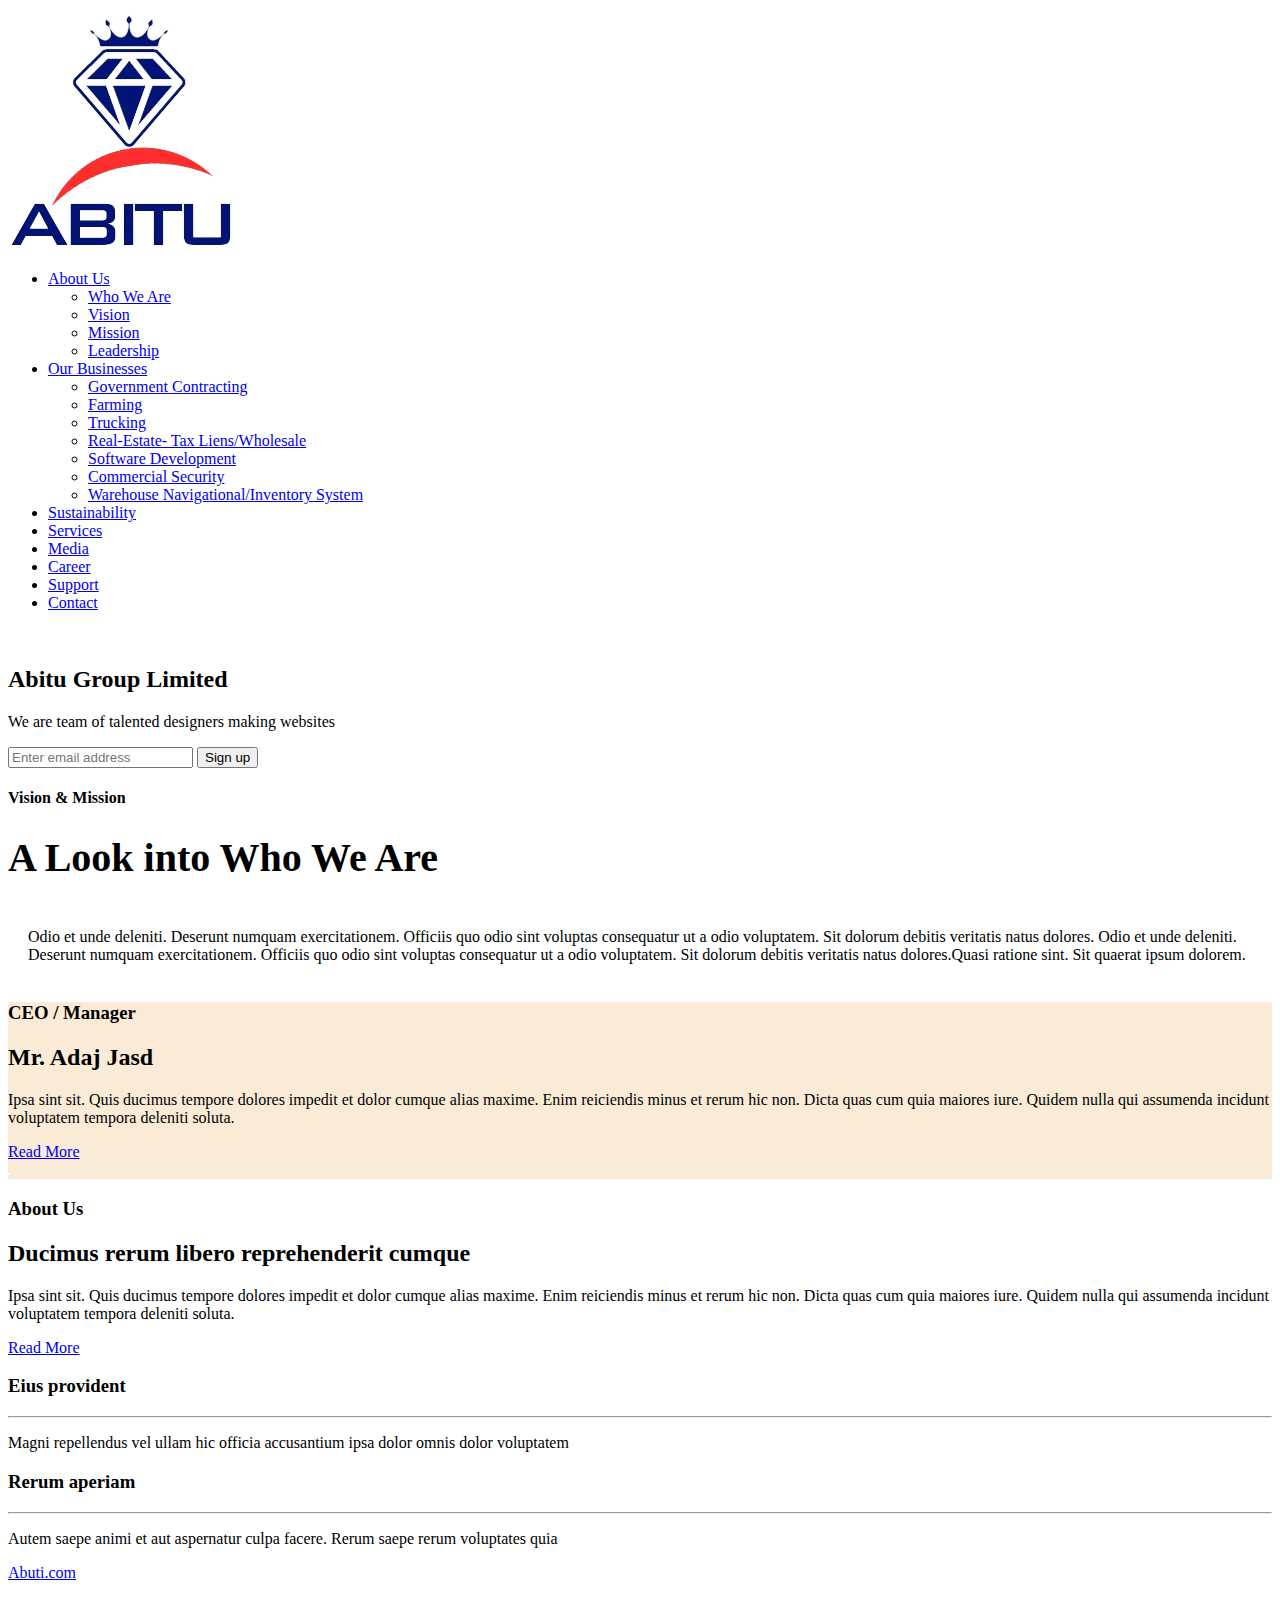
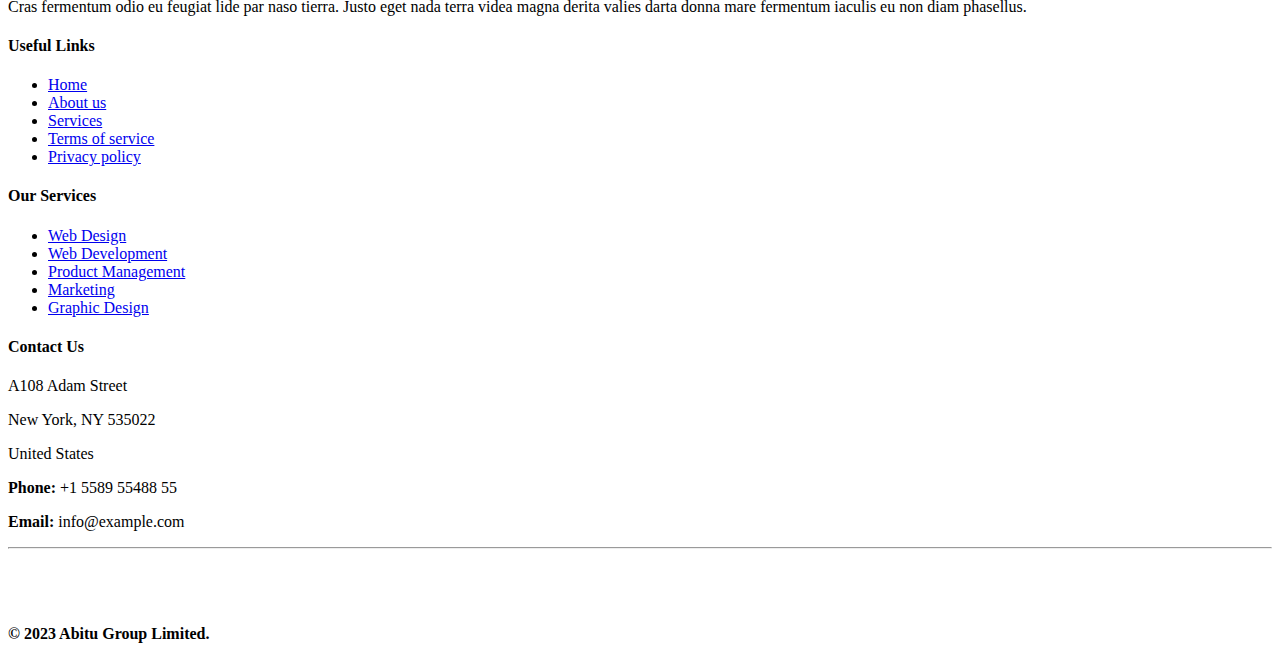
==== commit ac94b204: "new" ====
--- a/about.html
+++ b/about.html
@@ -5,13 +5,14 @@
   <meta charset="utf-8">
   <meta content="width=device-width, initial-scale=1.0" name="viewport">
 
-  <title>Abitu Group Limited</title>
-  <meta content="" name="description">
-  <meta content="" name="keywords">
-
+  <title>About Abitu Group Limited</title>
+  <meta name="og:title" content="Abitu Group Limited"> 
+  <meta content="Abitu Group Limited" name="description">
+  <meta content="Abitu Group Website" name="keywords">
+  <meta name="og:image" content="assets/img/ko.jpg">
   <!-- Favicons -->
-  <link href="assets/img/assets/img/ko.png" rel="icon">
-  <link href="assets/img/assets/img/ko.png" rel="apple-touch-icon">
+  <link href="assets/img/ko.png" rel="icon">
+  <link href="assets/img/ko.png" rel="apple-touch-icon">
 
   <!-- Fonts -->
   <link href="https://fonts.googleapis.com" rel="preconnect">
@@ -26,7 +27,7 @@
   <link href="assets/vendor/aos/aos.css" rel="stylesheet">
 
   <!-- Template Main CSS File -->
-  <link href="assets/css/main.css" rel="stylesheet">
+  <link href="assets/css/about.css" rel="stylesheet">
 
 
 </head>
@@ -49,7 +50,7 @@
       <!-- Nav Menu -->
       <nav id="navmenu" class="navmenu">
         <ul>
-          <li><a href="index.html" class="active">Home</a></li>
+          
           <li class="dropdown has-dropdown"><a href="about.html"><span>About Us</span> <i class="bi bi-chevron-down"></i></a>
             <ul class="dd-box-shadow">
               <li><a href="about.html">Who We Are</a></li>
@@ -71,12 +72,14 @@
             </ul>
           </li>
     
+          <li><a href="sustainability.html">Sustainability</a></li>
           <li><a href="index.html#services">Services</a></li>
           <li><a href="blog.html">Media</a></li>
           <li><a href="career.html">Career</a></li>
           
           
-          <li><a href="index.html#contact">Contact</a></li>
+          <li><a href="support.html">Support</a></li>
+          <li><a href="contact.html">Contact</a></li>
         </ul>
 
         <i class="mobile-nav-toggle d-xl-none bi bi-list"></i>
@@ -90,8 +93,8 @@
   <main id="main">
 
     <section id="hero" class="hero">
-
-      <img src="https://www.hashmicro.com/blog/wp-content/uploads/2022/10/Tools-16.jpg" alt="" data-aos="fade-in">
+      
+      <img src="assets/img/bus.png" alt="" data-aos="fade-in">
 
       <div class="container">
         <div class="row">
@@ -126,62 +129,62 @@
         
       </div><!-- End Page Title -->
 
+
+      <section id="about" class="about" style="background-color:antiquewhite;">
+
+        <div class="container" data-aos="fade-up" data-aos-delay="100">
+          <div class="row align-items-xl-center gy-5">
+  
+            <div class="col-xl-5 content">
+              <h3 >CEO / Manager</h3>
+              <h2>Mr. Adaj Jasd</h2>
+              <p>Ipsa sint sit. Quis ducimus tempore dolores impedit et dolor cumque alias maxime. Enim reiciendis minus et rerum hic non. Dicta quas cum quia maiores iure. Quidem nulla qui assumenda incidunt voluptatem tempora deleniti soluta.</p>
+              <a href="#" class="read-more"><span>Read More</span><i class="bi bi-arrow-right"></i></a>
+            </div>
+           
+            <div class="col-xl-7">
+              <div class="" data-aos="fade-up" data-aos-delay="200">
+               
+      <img src="" alt="" style="width:100%; border: 1px solid #fff;" data-aos="fade-in">
+                  
+                  
+               
+              </div>
+
+             <!-- <div class="row gy-4 icon-boxes">
+  
+                <div class="col-md-6" data-aos="fade-up" data-aos-delay="200">
+                  <div class="icon-box">
+                    
+                    <h3>Eius provident</h3>
+                    <hr>
+                    <p>Magni repellendus vel ullam hic officia accusantium ipsa dolor omnis dolor voluptatem</p>
+                  </div>
+                </div>  End Icon Box 
+  
+                <div class="col-md-6" data-aos="fade-up" data-aos-delay="300">
+                  <div class="icon-box">
+                    <i class="bi bi-clipboard-pulse"></i>
+                    <h3>Rerum aperiam</h3>
+                    <hr>
+                    <p>Autem saepe animi et aut aspernatur culpa facere. Rerum saepe rerum voluptates quia</p>
+                  </div>
+                </div> <!-- End Icon Box
+  
+                
+  
+              </div>-->
+            </div>
+  
+          </div>
+        </div>
+  
+      </section><!-- End About Section -->
+
     
 
 
     
-    <!-- Stats Section - Home Page -->
-    <section id="stats" class="stats">
-
-      <img src="https://articles.cyzerg.com/hubfs/Warehouse%20Inventory%20Management.jpg" alt="" data-aos="fade-in">
-
-      <div  class="container position-relative" data-aos="fade-up" data-aos-delay="100">
-
-     
-       
-    
-            <div class="row   " >
-
-              <div class="col-lg-6 " data-aos="zoom-out" style="background-color:#fff;  box-shadow: 0 0 30px 10px rgba(0, 0, 0, 0.1);padding:50px; text-align:left;">
-                <h6 style="font-size:20px; color:#000;">Sunt consequatur</h6>
-                <hr style="color:#000;">
-                <h2 style="font-size:30px; color:#000;"><b>Building prosperity & self-sufficiency</b></h2>
-                <ul>
-                  <li><i class="bi bi-check" style=" color:#000;"></i> <span style=" color:#000;">Ullamco laboris nisi ut aliquip ex ea commodo consequat.</span></li>
-                  <li><i class="bi bi-check" style=" color:#000;"></i><span style=" color:#000;"> Duis aute irure dolor in reprehenderit in voluptate velit.</span></li>
-                  <li><i class="bi bi-check" style=" color:#000;"></i> <span style=" color:#000;">Facilis ut et voluptatem aperiam. Autem soluta ad fugiat</span>.</li>
-                </ul>
-                <a   href="#"><h6 style="color:darkblue;  text-align:left;">Read More <i class="faq-toggle bi bi-chevron-right"></i></h6></a>
-              </div>
-              
-             <!-- <div class="col-lg-6 d-flex justify-content-center flex-column" data-aos="fade-up">
-                
-                <p>7 SUSTAINABILITY PILLARS</p>
-                
-                
-                <div class="row" style="margin-bottom: 20px;">
-                
-                  <i  class=" col-lg-3 col-3 bi bi-clipboard-pulse" ></i>
-                  <i  class=" col-lg-3 col-3 bi bi-clipboard-pulse" ></i>
-                  <i  class=" col-lg-3 col-3 bi bi-clipboard-pulse" ></i>
-                  <i  class=" col-lg-3 col-3 bi bi-clipboard-pulse" ></i>
-
-                </div>
-                <div class="row">
-                
-                  <i  class=" col-lg-3 col-3 bi bi-clipboard-pulse" ></i>
-                  <i  class=" col-lg-3 col-3 bi bi-clipboard-pulse" ></i>
-                  <i  class=" col-lg-3 col-3 bi bi-clipboard-pulse" ></i>
-                  <i  class=" col-lg-3 col-3 bi bi-clipboard-pulse" ></i>
-
-                </div>
-               
-              </div>-->
-            </div><!-- Features Item -->
-    
-        
-
-    </section><!-- End Stats Section -->
 
     <!-- About Section - Home Page -->
     <section id="about" class="about">
